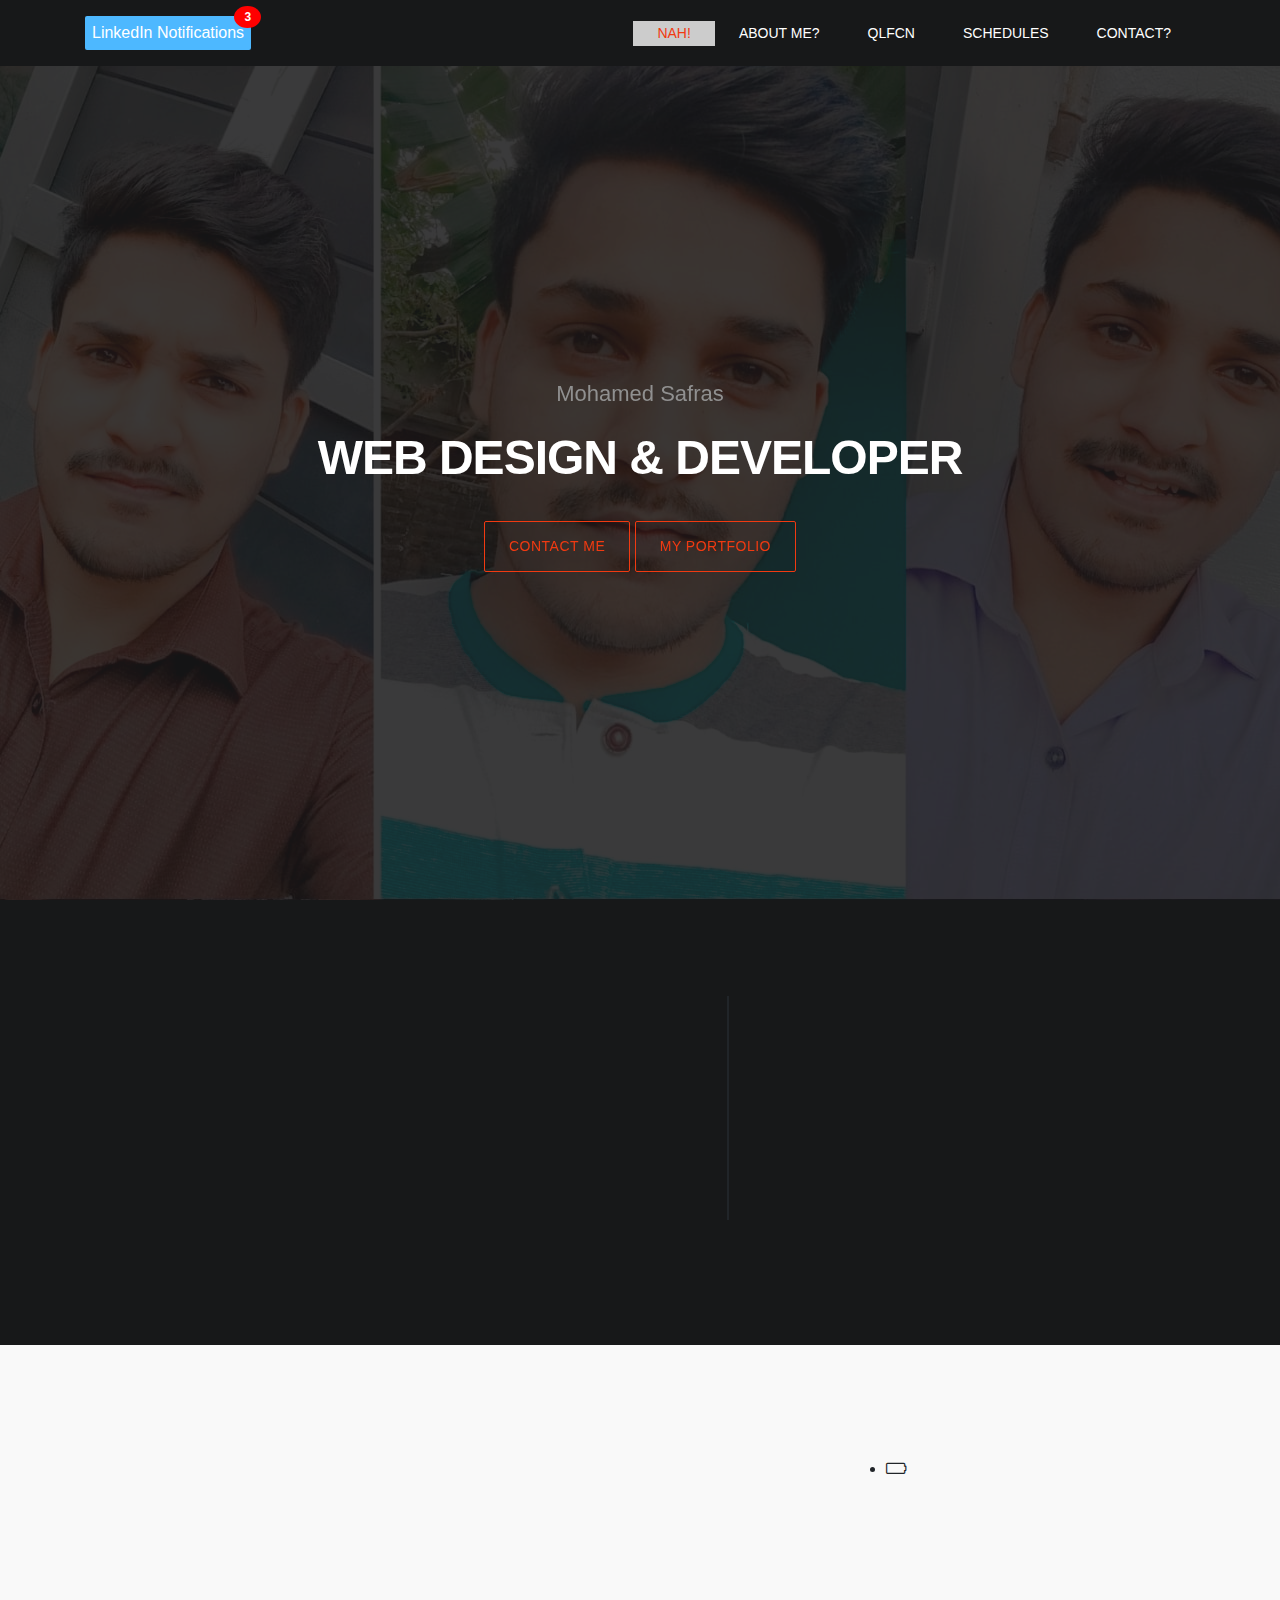
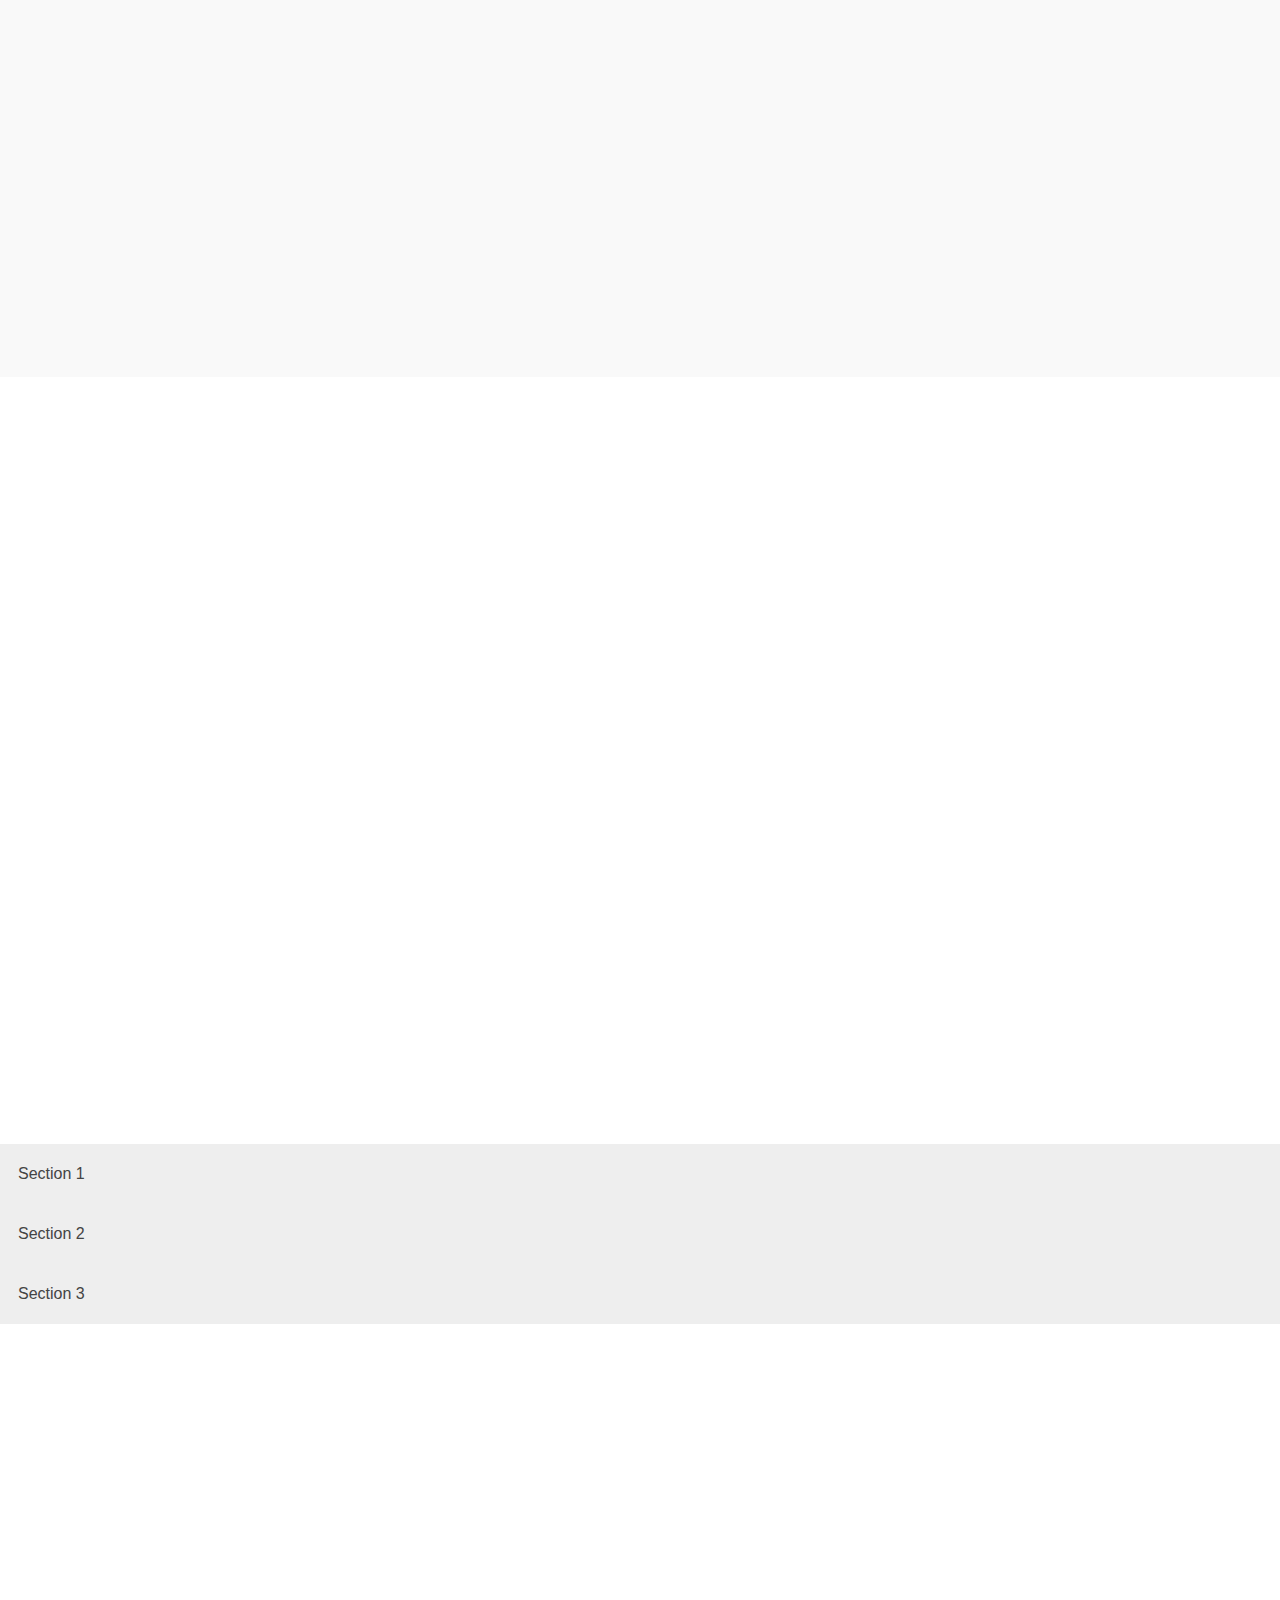
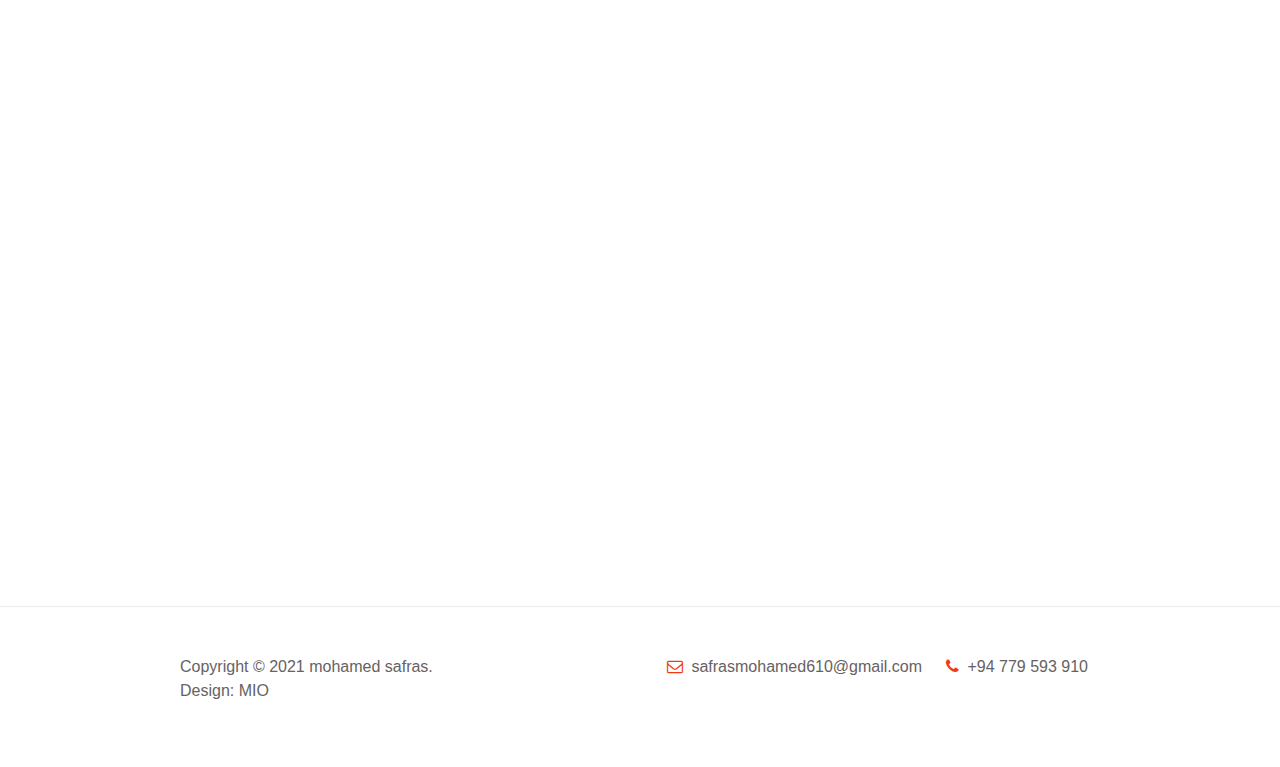
==== index.html @ a339144c "Update index.html" ====
<!DOCTYPE html>
<html lang="en">
<head>

     <title>Mohamed Safras </title>
	

     <meta charset="UTF-8">
     <meta http-equiv="X-UA-Compatible" content="IE=Edge">
     <meta name="description" content="">
     <meta name="keywords" content="">
     <meta name="author" content="">
     <meta name="viewport" content="width=device-width, initial-scale=1, maximum-scale=1">

     <link rel="stylesheet" href="bootstrap.min.css">
     <link rel="stylesheet" href="font-awesome.min.css">
     <link rel="stylesheet" href="aos.css">
    <link rel="stylesheet" href="https://cdnjs.cloudflare.com/ajax/libs/font-awesome/4.7.0/css/font-awesome.min.css">

     <!-- MAIN CSS -->
     <link rel="stylesheet" href="tooplate-gymso-style.css">
	
</head>
<body data-spy="scroll" data-target="#navbarNav" data-offset="50">

    <!-- MENU BAR -->
    <nav class="navbar navbar-expand-lg fixed-top">
        <div class="container">

            <a href="https://www.linkedin.com/in/mohamed-safras-0880b6188/" class="notification"> <span> LinkedIn Notifications </span> <span class="badge">3</span> </a>
	    

            <button class="navbar-toggler" type="button" data-toggle="collapse" data-target="#navbarNav" aria-controls="navbarNav" aria-expanded="false"
                aria-label="Toggle navigation">
                <span class="navbar-toggler-icon"></span>
		    <!-- <ul>
		    <a href="https://www.facebook.com/safras.reigns" class="notification"> <span>FaceBook</span> <span class="badge">3</span> </a>
                   <li><a href="https://www.facebook.com/safras.reigns" class="fa fa-facebook"></a></li>
                    <li><a href="https://www.linkedin.com/in/mohamed-safras-0880b6188/" class="fa fa-LinkedIn"></a></li>
                    <li><a href="https://www.instagram.com/safras_remo/" class="fa fa-instagram"></a></li
                </ul>>-->
            </button>

            <div class="collapse navbar-collapse" id="navbarNav">
                <ul class="navbar-nav ml-lg-auto">
                    <li class="nav-item">
                        <a href="#home" class="nav-link smoothScroll">Nah!</a>
                    </li>

                    <li class="nav-item">
                        <a href="#about" class="nav-link smoothScroll">About me?</a>
                    </li>

                    <li class="nav-item">
                        <a href="#class" class="nav-link smoothScroll">QLFCN</a>
                    </li>

                    <li class="nav-item">
                        <a href="#schedule" class="nav-link smoothScroll">Schedules</a>
                    </li>

                    <li class="nav-item">
                        <a href="#contact" class="nav-link smoothScroll">Contact?</a>
                    </li>
                </ul>
            </div>

        </div>
    </nav>


     <!-- HERO -->
     <section class="hero d-flex flex-column justify-content-center align-items-center" id="home">

            <div class="bg-overlay"></div>

               <div class="container">
                    <div class="row">

                         <div class="col-lg-8 col-md-10 mx-auto col-12">
                              <div class="hero-text mt-5 text-center">

                                    <h6 data-aos="fade-up" data-aos-delay="300">Mohamed Safras</h6>

                                    <h1 class="text-white" data-aos="fade-up" data-aos-delay="500">Web Design & Developer</h1>

                                    <a href="mailto: safrasmohamed610@gmail.com" class="btn custom-btn bordered mt-3" data-aos="fade-up" data-aos-delay="700">Contact Me</a>

                                    <a href="#ahttps://safras12.github.io/portfolio/" class="btn custom-btn bordered mt-3" data-aos="fade-up" data-aos-delay="700">my Portfolio</a>
                                   
                              </div>
                         </div>

                    </div>
               </div>
     </section>


     <section class="feature" id="feature">
        <div class="container">
            <div class="row">

                <div class="d-flex flex-column justify-content-center ml-lg-auto mr-lg-5 col-lg-5 col-md-6 col-12">
                    <h2 class="mb-3 text-white" data-aos="fade-up">welcome to the tech era</h2>

                    <h6 class="mb-4 text-white" data-aos="fade-up">I am a software engineering student | Front-end Developer </h6>
			

                    <p data-aos="fade-up" data-aos-delay="200">this website is created by myself in github. <a rel="nofollow" href="https://github.com/safras12" target="_parent"> my GitHub page</a> feel ree to take chat with me </p>

                    <a href="#" class="btn custom-btn bg-color mt-3" data-aos="fade-up" data-aos-delay="300" data-toggle="modal" data-target="#membershipForm">apply for a chat </a>
                </div>

                <div class="mr-lg-auto mt-3 col-lg-4 col-md-6 col-12">
                     <div class="about-working-hours">
                          <div>

                                <h2 class="mb-4 text-white" data-aos="fade-up" data-aos-delay="500">Working hours</h2>

                               <strong class="d-block" data-aos="fade-up" data-aos-delay="600">Sunday : not sure </strong>

                               <strong class="mt-3 d-block" data-aos="fade-up" data-aos-delay="700">Monday - Friday</strong>

                                <p data-aos="fade-up" data-aos-delay="800">7:00 AM - 10:00 PM</p>

                                <strong class="mt-3 d-block" data-aos="fade-up" data-aos-delay="700">Saturday</strong>

                                <p data-aos="fade-up" data-aos-delay="800">6:00 AM - 4:00 PM</p>
                               </div>
                          </div>
                     </div>
                </div>

            </div>
        </div>
    </section>


     <!-- ABOUT -->
     <section class="about section" id="about">
               <div class="container">
                    <div class="row">

                            <div class="mt-lg-5 mb-lg-0 mb-4 col-lg-5 col-md-10 mx-auto col-12">
                                <h2 class="mb-4" data-aos="fade-up" data-aos-delay="300">want to know about me?</h2>

                                <p data-aos="fade-up" data-aos-delay="400">here is my CV and Portfolio for your reference </p>

                                <p data-aos="fade-up" data-aos-delay="500">If you have any question regarding <a rel="nofollow" href="#" target="_parent">my CV and Portfolio </a>, you can <a rel="nofollow" href="mailto :safrasmohamed610@gmail.com" target="_parent">contact me</a> immediately. Thank you.</p>

                            </div>

                            <div class="ml-lg-auto col-lg-3 col-md-6 col-12" data-aos="fade-up" data-aos-delay="700">
                                <div class="team-thumb">
                                    <img src="team-image.jpg" class="img-fluid" alt="Trainer">

                                    <div class="team-info d-flex flex-column">

                                        <h3> Curriculum Vitae </h3>
                                        <span> <a style="text-decoration:none" class="glow" href="https://drive.google.com/file/d/1QDXCk3XI5Pm0iHKBUP5RpM1ga3j4X_F1/view"> View </a> </span>

                                        
                                            
                                        </ul>
                                    </div>
                                </div>
                            </div>
		     				    <div id="div1" class="fa"> </div>
                                       		     <li> <div id="charging" class="fa" > </div></li>

                            <div class="mr-lg-auto mt-5 mt-lg-0 mt-md-0 col-lg-3 col-md-6 col-12" data-aos="fade-up" data-aos-delay="800">
                                <div class="team-thumb">
                                    <img src="team-image01.jpg" class="img-fluid" alt="Trainer">

                                    <div class="team-info d-flex flex-column">

                                        <h3>Portfolio</h3>
                                        <span><span> <a style="text-decoration:none" class="glow" href="https://drive.google.com/file/d/1LAwlcbQ_HHBWexQm5wQTK-hUhnDTVsRX/view"> View </a> </span>

                                        
                                            
                                        </ul>
                                    </div>
                                </div>
                            </div>

                    </div>
               </div>
	<div id="div1" class="fa"> </div>
                                            <li> <div id="charging" class="fa"> </div> </a></li>
     </section>


     <!-- CLASS -->
     <section class="class section" id="class">
               <div class="container">
                    <div class="row">

                            <div class="col-lg-12 col-12 text-center mb-5">
                                <h6 data-aos="fade-up">Get A Perfect Body</h6>

                                <h2 data-aos="fade-up" data-aos-delay="200">Our Training Classes</h2>
                             </div>

                            <div class="col-lg-4 col-md-6 col-12" data-aos="fade-up" data-aos-delay="400">
                                <div class="class-thumb">
                                    <img src="yoga-class.jpg" class="img-fluid" alt="Class">

                                    <div class="class-info">
                                        <h3 class="mb-1">Yoga</h3>

                                        <span><strong>Trained by</strong> - Bella</span>

                                        <span class="class-price">$50</span>

                                        <p class="mt-3">Lorem ipsum dolor sit amet, consectetur adipiscing</p>
                                    </div>
                                </div>
                            </div>

                            <div class="mt-5 mt-lg-0 mt-md-0 col-lg-4 col-md-6 col-12" data-aos="fade-up" data-aos-delay="500">
                                <div class="class-thumb">
                                    <img src="crossfit-class.jpg" class="img-fluid" alt="Class">

                                    <div class="class-info">
                                        <h3 class="mb-1">Areobic</h3>

                                        <span><strong>Trained by</strong> - Mary</span>

                                        <span class="class-price">$66</span>

                                        <p class="mt-3">Lorem ipsum dolor sit amet, consectetur adipiscing</p>
                                    </div>
                                </div>
                            </div>

                            <div class="mt-5 mt-lg-0 col-lg-4 col-md-6 col-12" data-aos="fade-up" data-aos-delay="600">
                                <div class="class-thumb">
                                    <img src="cardio-class.jpg" class="img-fluid" alt="Class">

                                    <div class="class-info">
                                        <h3 class="mb-1">Cardio</h3>

                                        <span><strong>Trained by</strong> - Cathe</span>

                                        <span class="class-price">$75</span>

                                        <p class="mt-3">Lorem ipsum dolor sit amet, consectetur adipiscing</p>
                                    </div>
                                </div>
                            </div>

                    </div>
               </div>
     </section>


    					 <!--details -->
			     <button class="accordion">Section 1</button>
			<div class="panel">
			  <li>more detais will be here</li>
			</div>

			<button class="accordion">Section 2</button>
			<div class="panel">
			  <li>more detais will be here</li>
			</div>

			<button class="accordion">Section 3</button>
			<div class="panel">
			  <li>more detais will be here</li>
			</div>

     <!-- CONTACT -->
     <section class="contact section" id="contact">
          <div class="container">
               <div class="row">

                    <div class="ml-auto col-lg-5 col-md-6 col-12">
                        <h2 class="mb-4 pb-2" data-aos="fade-up" data-aos-delay="200">Feel free to ask anything</h2>

                        <form action="#" method="post" class="contact-form webform" data-aos="fade-up" data-aos-delay="400" role="form">
                            <input type="text" class="form-control" name="cf-name" placeholder="Name">

                            <input type="email" class="form-control" name="cf-email" placeholder="Email">

                            <textarea class="form-control" rows="5" name="cf-message" placeholder="Message"></textarea>

                            <button type="submit" class="form-control" id="submit-button" name="submit">Send Message</button>
                        </form>
                    </div>

                    <div class="mx-auto mt-4 mt-lg-0 mt-md-0 col-lg-5 col-md-6 col-12">
                        <h2 class="mb-4" data-aos="fade-up" data-aos-delay="600">Where you can <span>find us</span></h2>

                        <p data-aos="fade-up" data-aos-delay="800"><i class="fa fa-map-marker mr-1"></i> 120-240 Rio de Janeiro - State of Rio de Janeiro, Brazil</p>
<!-- How to change your own map point
	1. Go to Google Maps
	2. Click on your location point
	3. Click "Share" and choose "Embed map" tab
	4. Copy only URL and paste it within the src="" field below
-->
                        <div class="google-map" data-aos="fade-up" data-aos-delay="900">
                           <iframe src="https://www.google.com/maps/embed?pb=!1m18!1m12!1m3!1d743.1183087222847!2d81.81042722913325!3d7.417698829547314!2m3!1f0!2f0!3f0!3m2!1i1024!2i768!4f13.1!3m3!1m2!1s0x3ae53f0ce1fe8f67%3A0x40eb23caa18b1910!2sMake%20It%20Online!5e1!3m2!1sen!2slk!4v1637562409390!5m2!1sen!2slk" width="600" height="450" style="border:0;" allowfullscreen="" loading="lazy"></iframe>
                        </div>
                    </div>
                    
               </div>
          </div>
     </section>


     <!-- FOOTER -->
     <footer class="site-footer">
          <div class="container">
               <div class="row">

                    <div class="ml-auto col-lg-4 col-md-5">
                        <p class="copyright-text">Copyright &copy; 2021 mohamed safras.
                        
                        <br>Design: <a href="https://www.facebook.com/webdeveoper247/">MIO</a></p>
                    </div>

                    <div class="d-flex justify-content-center mx-auto col-lg-5 col-md-7 col-12">
                        <p class="mr-4">
                            <i class="fa fa-envelope-o mr-1"></i>
                            <a href="mailto: safrasmohamed610@gmail.com">safrasmohamed610@gmail.com</a>
                        </p>

                        <p><i class="fa fa-phone mr-1"></i> +94 779 593 910</p>
                    </div>
                    
               </div>
          </div>
     </footer>

    <!-- Modal -->
    <div class="modal fade" id="membershipForm" tabindex="-1" role="dialog" aria-labelledby="membershipFormLabel" aria-hidden="true">
      <div class="modal-dialog" role="document">

        <div class="modal-content">
          <div class="modal-header">

            <h2 class="modal-title" id="membershipFormLabel">Membership Form</h2>

            <button type="button" class="close" data-dismiss="modal" aria-label="Close">
              <span aria-hidden="true">&times;</span>
            </button>
          </div>

          <div class="modal-body">
            <form class="membership-form webform" role="form">
                <input type="text" class="form-control" name="cf-name" placeholder="John Doe">

                <input type="email" class="form-control" name="cf-email" placeholder="Johndoe@gmail.com">

                <input type="tel" class="form-control" name="cf-phone" placeholder="123-456-7890" pattern="[0-9]{3}-[0-9]{3}-[0-9]{4}" required>

                <textarea class="form-control" rows="3" name="cf-message" placeholder="Additional Message"></textarea>

                <button type="submit" class="form-control" id="submit-button" name="submit">Submit Button</button>

                <div class="custom-control custom-checkbox">
                    <input type="checkbox" class="custom-control-input" id="signup-agree">
                    <label class="custom-control-label text-small text-muted" for="signup-agree">I agree to the <a href="#">Terms &amp;Conditions</a>
                    </label>
                </div>
            </form>
          </div>

          <div class="modal-footer"></div>

        </div>
      </div>
    </div>

     <!-- SCRIPTS -->
     <script src="jquery.min.js"></script>
     <script src="bootstrap.min.js"></script>
     <script src="aos.js"></script>
     <script src="smoothscroll.js"></script>
     <script src="custom.js"></script>
     <script src="myjs.js"></script>

</body>
</html>
---- tooplate-gymso-style.css ----
/*
Tooplate 2119 Gymso Fitness
https://www.tooplate.com/view/2119-gymso-fitness
*/
.glow {
  font-size: 20px;
  color: blue;
  text-align: center;
  animation: glow 1s ease-in-out infinite alternate;
}

@-webkit-keyframes glow {
  from {
    text-shadow: 0 0 10px #fff, 0 0 20px #fff, 0 0 30px #e60073, 0 0 40px #e60073, 0 0 50px #e60073, 0 0 60px #e60073, 0 0 70px #e60073;
  }
  
  to {
    text-shadow: 0 0 20px #fff, 0 0 30px #ff4da6, 0 0 40px #ff4da6, 0 0 50px #ff4da6, 0 0 60px #ff4da6, 0 0 70px #ff4da6, 0 0 80px #ff4da6;
  }
}
.accordion {
  background-color: #eee;
  color: #444;
  cursor: pointer;
  padding: 18px;
  width: 100%;
  text-align: left;
  border: none;
  outline: none;
  transition: 0.4s;
}

/* Add a background color to the button if it is clicked on (add the .active class with JS), and when you move the mouse over it (hover) */
.active, .accordion:hover {
  background-color: #ccc;
}

/* Style the accordion panel. Note: hidden by default */
.panel {
  padding: 0 18px;
  background-color: white;
  display: none;
  overflow: hidden;
}

.notification {
  background-color: #4db8ff;
  color: white;
  text-decoration: none;
  padding: 5px 7px;
  position: relative;
  display: inline-block;
  border-radius: 2px;
}

.notification:hover {
  background:  #4dd2ff;
}

.notification .badge {
  position: absolute;
  top: -10px;
  right: -10px;
  padding: 5px 10px;
  border-radius: 50%;
  background-color: red;
  color: white;
}
  @font-face {
      font-family: 'Plain';
      src: url('../fonts/Plain-Regular.woff2') format('woff2'),
          url('../fonts/Plain-Regular.woff') format('woff');
      font-weight: normal;
      font-style: normal;
  }

  @font-face {
      font-family: 'Plain';
      src: url('../fonts/Plain-Light.woff2') format('woff2'),
          url('../fonts/Plain-Light.woff') format('woff');
      font-weight: 300;
      font-style: normal;
  }

  @font-face {
      font-family: 'Plain';
      src: url('../fonts/Plain-Bold.woff2') format('woff2'),
          url('../fonts/Plain-Bold.woff') format('woff');
      font-weight: bold;
      font-style: normal;
  }

  :root {
    --primary-color:        #f13a11;
    --white-color:          #ffffff;
    --dark-color:           #171819;
    --about-bg-color:       #f9f9f9;

    --gray-color:           #909090;
    --link-color:           #404040;
    --p-color:              #666262;

    --base-font-family:     'Plain', sans-serif;
    --font-weight-bold:     bold;
    --font-weight-normal:   normal;
    --font-weight-light:    300;
    --font-weight-thin:     100;

    --h1-font-size:         48px;
    --h2-font-size:         36px;
    --h3-font-size:         28px;
    --h4-font-size:         24px;
    --h5-font-size:         22px;
    --h6-font-size:         22px;
    --p-font-size:          18px;
    --base-font-size:       16px;
    --menu-font-size:       14px;

    --border-radius-large:  100%;
    --border-radius-small:  2px;
  }


  body {
    background: var(--white-color);
    font-family: var(--base-font-family);
  }


  /*---------------------------------------
     TYPOGRAPHY              
  -----------------------------------------*/

  h1,h2,h3,h4,h5,h6 {
    font-weight: var(--font-weight-thin);
    line-height: normal;
  }

  h1 {
    font-size: var(--h1-font-size);
    font-weight: var(--font-weight-bold);
    letter-spacing: -1px;
    text-transform: uppercase;
    margin: 20px 0;
  }

  h2 {
    font-size: var(--h2-font-size);
    font-weight: var(--font-weight-bold);
    letter-spacing: -2px;
  }

  h3 {
    font-size: var(--h3-font-size);
    font-weight: var(--font-weight-bold);
    letter-spacing: -1px;
    margin: 0;
  }

  h4 {
    font-size: var(--h4-font-size);
  }

  h5 {
    font-size: var(--h5-font-size);
  }

  h6 {
    color: var(--gray-color);
    font-size: var(--h6-font-size);
    line-height: inherit;
    margin: 0;
  }

  p {
    color: var(--p-color);
    font-size: var(--p-font-size);
    font-weight: var(--font-weight-light);
    line-height: 1.5em;
  }

  b, 
  strong {
    font-weight: var(--font-weight-bold);
    letter-spacing: 0;
  }

  .section {
    padding: 7rem 0;
  }


  /* BUTTON */

  .custom-btn {
    background: transparent;
    border-radius: var(--border-radius-small);
    padding: 14px 24px;
    color: var(--white-color);
    font-size: var(--menu-font-size);
    font-weight: var(--font-weight-normal);
    text-transform: uppercase;
    letter-spacing: 0.5px;
    white-space: nowrap;
    transition: all 0.3s ease;
  }

  .custom-btn:hover {
    color: var(--primary-color);
  }

  .custom-btn:focus {
    box-shadow: none;
  }

  .custom-btn.bordered:hover,
  .custom-btn.bordered:focus,

  .custom-btn.bg-color:hover,
  .custom-btn.bg-color:focus {
    background: var(--white-color);
    border-color: transparent;
    color: var(--primary-color);
  }

  .bordered {
    border: 1px solid var(--primary-color);
    color: var(--primary-color);
  }

  .bg-color {
    background: var(--primary-color);
    color: var(--white-color);
  }



  /*---------------------------------------
     GENERAL               
  -----------------------------------------*/

  * {
    -webkit-box-sizing: border-box;
    -moz-box-sizing: border-box;
    box-sizing: border-box;
  }

  *::before,
  *::after {
    -webkit-box-sizing: border-box;
    -moz-box-sizing: border-box;
    box-sizing: border-box;
  }

  a {
    color: var(--link-color);
    font-weight: normal;
    text-decoration: none;
    transition: all 0.3s ease;
  }

  a:hover, 
  a:active, 
  a:focus {
    color: var(--primary-color);
    outline: none;
    text-decoration: none;
  }


  /* BG OVERLAY */

  .bg-overlay {
    background: var(--dark-color);
    position: absolute;
    top: 0;
    right: 0;
    bottom: 0;
    left: 0;
    width: 100%;
    height: 100%;
    opacity: 0.85;
  }


  /*---------------------------------------
     MODAL              
  -----------------------------------------*/

  .modal-content {
    padding: 2rem 3rem;
  }

  .modal-header,
  .modal-body,
  .modal-footer {
    border: 0;
    padding: 0;
  }

  .membership-form a {
    color: var(--primary-color);
  }


  /*---------------------------------------
    FEATURE          
  -----------------------------------------*/

  .feature {
    background: var(--dark-color);
    padding: 5rem 0;
  }


  /*---------------------------------------
     MENU             
  -----------------------------------------*/

  .navbar {
    background: var(--dark-color);
    padding: 1rem;
  }

  .navbar-expand-lg .navbar-nav .nav-link {
    padding-right: 1.5rem;
    padding-left: 1.5rem;
  }

  .navbar-brand {
    color: var(--white-color);
    font-size: var(--h3-font-size);
    font-weight: var(--font-weight-bold);
    line-height: normal;
    padding-top: 0;
  }

  .nav-item .nav-link {
    display: block;
    color: var(--white-color);
    font-size: var(--menu-font-size);
    font-weight: var(--font-weight-normal);
    text-transform: uppercase;
    padding: 2px 6px;
  }

  .nav-item .nav-link.active,
  .nav-item .nav-link:hover {
    color: var(--primary-color);
  }

  .navbar .social-icon li a {
    color: var(--white-color);
  }

  .navbar-toggler {
    border: 0;
    padding: 0;
    cursor: pointer;
    margin: 0 10px 0 0;
    width: 30px;
    height: 35px;
    outline: none;
  }

  .navbar-toggler:focus {
    outline: none;
  }

  .navbar-toggler[aria-expanded="true"] .navbar-toggler-icon {
    background: transparent;
  }

  .navbar-toggler[aria-expanded="true"] .navbar-toggler-icon::before,
  .navbar-toggler[aria-expanded="true"] .navbar-toggler-icon::after {
    transition: top 300ms 50ms ease, -webkit-transform 300ms 350ms ease;
    transition: top 300ms 50ms ease, transform 300ms 350ms ease;
    transition: top 300ms 50ms ease, transform 300ms 350ms ease, -webkit-transform 300ms 350ms ease;
    top: 0;
  }

  .navbar-toggler[aria-expanded="true"] .navbar-toggler-icon::before {
    transform: rotate(45deg);
  }

  .navbar-toggler[aria-expanded="true"] .navbar-toggler-icon::after {
    transform: rotate(-45deg);
  }

  .navbar-toggler .navbar-toggler-icon {
    background: var(--primary-color);
    transition: background 10ms 300ms ease;
    display: block;
    width: 30px;
    height: 2px;
    position: relative;
  }

  .navbar-toggler .navbar-toggler-icon::before,
  .navbar-toggler .navbar-toggler-icon::after {
    transition: top 300ms 350ms ease, -webkit-transform 300ms 50ms ease;
    transition: top 300ms 350ms ease, transform 300ms 50ms ease;
    transition: top 300ms 350ms ease, transform 300ms 50ms ease, -webkit-transform 300ms 50ms ease;
    position: absolute;
    right: 0;
    left: 0;
    background: var(--primary-color);
    width: 30px;
    height: 2px;
    content: '';
  }

  .navbar-toggler .navbar-toggler-icon::before {
    top: -8px;
  }

  .navbar-toggler .navbar-toggler-icon::after {
    top: 8px;
  }

  /*---------------------------------------
     HERO              
  -----------------------------------------*/

  .hero {
    background-image: url('hero-bg.jpg');
    background-size: cover;
    background-position: top;
    background-repeat: no-repeat;
    vertical-align: middle;
    min-height: 100vh;
    position: relative;
  }


  /*---------------------------------------
     CLASS               
  -----------------------------------------*/

  .class-info {
   /* background: var(--white-color);*/
    border-radius: 0 0 2px 2px;
    padding: 1rem 2rem;
    position: relative;
  }

  .class-info img {
    border-radius: 2px 2px 0 0;
  }

  .class-info strong {
    /*color: var(--gray-color);*/
  }

  .class-price {
    background: var(--primary-color);
    border-radius: var(--border-radius-large);
    color: var(--white-color);
    font-weight: var(--font-weight-bold);
    display: block;
    position: absolute;
    top: 2rem;
    right: 2rem;
    width: 3.5rem;
    height: 3.5rem;
    line-height: 3.5rem;
    text-align: center;
  }


  /*---------------------------------------
     SCHEDULE             
  -----------------------------------------*/

  .schedule {
    background: var(--dark-color);
  }

  .schedule-table {
    display: table;
    border: 0;
    text-align: center;
  }

  .schedule-table strong,
  .schedule-table span {
    display: block;
    text-align: center;
  }

  .schedule-table strong {
    color: var(--white-color);
  }

  .schedule-table span {
    color: var(--gray-color);
  }

  .schedule-table span,
  .schedule-table small {
    font-size: var(--menu-font-size);
    text-transform: uppercase;
  }

  .schedule-table small {
    position: relative;
    top: 10px;
  }

  .table .thead-light th,
  .schedule-table tr td:first-child {
    background: var(--primary-color);
    border: 1px solid #212122;
    color: var(--white-color);
  }

  .schedule-table .thead-light th {
    border-bottom: 0;
    text-transform: uppercase;
  }

  .table-bordered td, 
  .table-bordered th {
    border: 1px solid #212122;
  }

  .table-bordered td {
    padding-bottom: 22px;
  }

  .table td, .table th {
    padding: 1rem;
  }


  /*---------------------------------------
      ABOUT & TEAM            
  -----------------------------------------*/

  .about {
    background: var(--about-bg-color);
  }

  .about-working-hours {
    border-left: 2px solid;
    padding-left: 3.5rem;
  }

  .about-working-hours strong {
    color: var(--white-color);
    opacity: 0.85;
  }

  .team-thumb {
    position: relative;
  }

  .team-info {
    background: var(--white-color);
    border-radius: 0 0 2px 2px;
    box-shadow: 6px 0 38px rgba(20,20,20,0.10);
    padding: 20px;
    position: relative;
  }

  .team-info span {
    font-weight: var(--font-weight-light);
    opacity: 0.85;
  }

  .team-info .social-icon {
    position: absolute;
    top: 10px;
    right: 20px;
  }

  .team-info .social-icon li {
    display: block;
  }


  /*---------------------------------------
     CONTACT              
  -----------------------------------------*/

  .webform input,
  button#submit-button {
    height: calc(2.25rem + 20px);
  }

  .form-control {
    border-radius: var(--border-radius-small);
    margin: 1.3rem 0;
  }

  .form-control:focus {
    box-shadow: none;
    border-color: var(--dark-color);
  }

  button#submit-button {
    background: var(--dark-color);
    border-color: transparent;
    color: var(--white-color);
    cursor: pointer;
    transition: all 0.3s ease;
  }

  button#submit-button:hover {
    background: var(--primary-color);
  }

  .contact h2 + p {
    max-width: 90%;
  }

  .google-map {
    border-top: 1px solid #efebeb;
    margin-top: 2.5rem;
    padding-top: 2.5rem;
  }

  .google-map iframe {
    width: 100%;
  }


  /*---------------------------------------
     FOOTER              
  -----------------------------------------*/

  .site-footer {
    border-top: 1px solid #efebeb;
    padding: 3rem 0;
  }

  .site-footer a {
    color: var(--p-color);
    font-weight: var(--font-weight-light);
  }

  .site-footer p {
    font-size: var(--base-font-size);
  }

  .contact .fa,
  .site-footer .fa {
    color: var(--primary-color);
  }


  /*---------------------------------------
     SOCIAL ICON              
  -----------------------------------------*/

  .social-icon {
    position: relative;
    padding: 0;
    margin: 5px 0 0 0;
  }

  .social-icon li {
    display: inline-block;
    list-style: none;
  }

  .social-icon li a {
    text-decoration: none;
    display: inline-block;
    color: var(--p-color);
    font-size: var(--p-font-size);
    font-weight: var(--font-weight-bold);
    margin: 5px 10px;
    text-align: center;
  }

  .social-icon li a:hover {
    color: var(--primary-color);
  }


  /*---------------------------------------
     RESPONSIVE STYLES              
  -----------------------------------------*/

  @media screen and (max-width: 992px) {

    .section {
      padding: 5rem 0;
    }

    .nav-item .nav-link {
      padding: 6px;
    }

    .navbar .social-icon {
      margin-top: 22px;
    }

    .navbar-collapse,
    .site-footer {
      text-align: center;
    }

    .schedule-table {
      display: block;
    }

    .modal-content {
      padding: 2rem;
    }
  }

  @media screen and (max-width: 767px) {

    h1 {
      font-size: 38px;
    }

    .about-working-hours {
      border-left: 0;
      padding: 22px 0 0 0;
    }

    .contact h2 span {
      display: block;
    }
  }
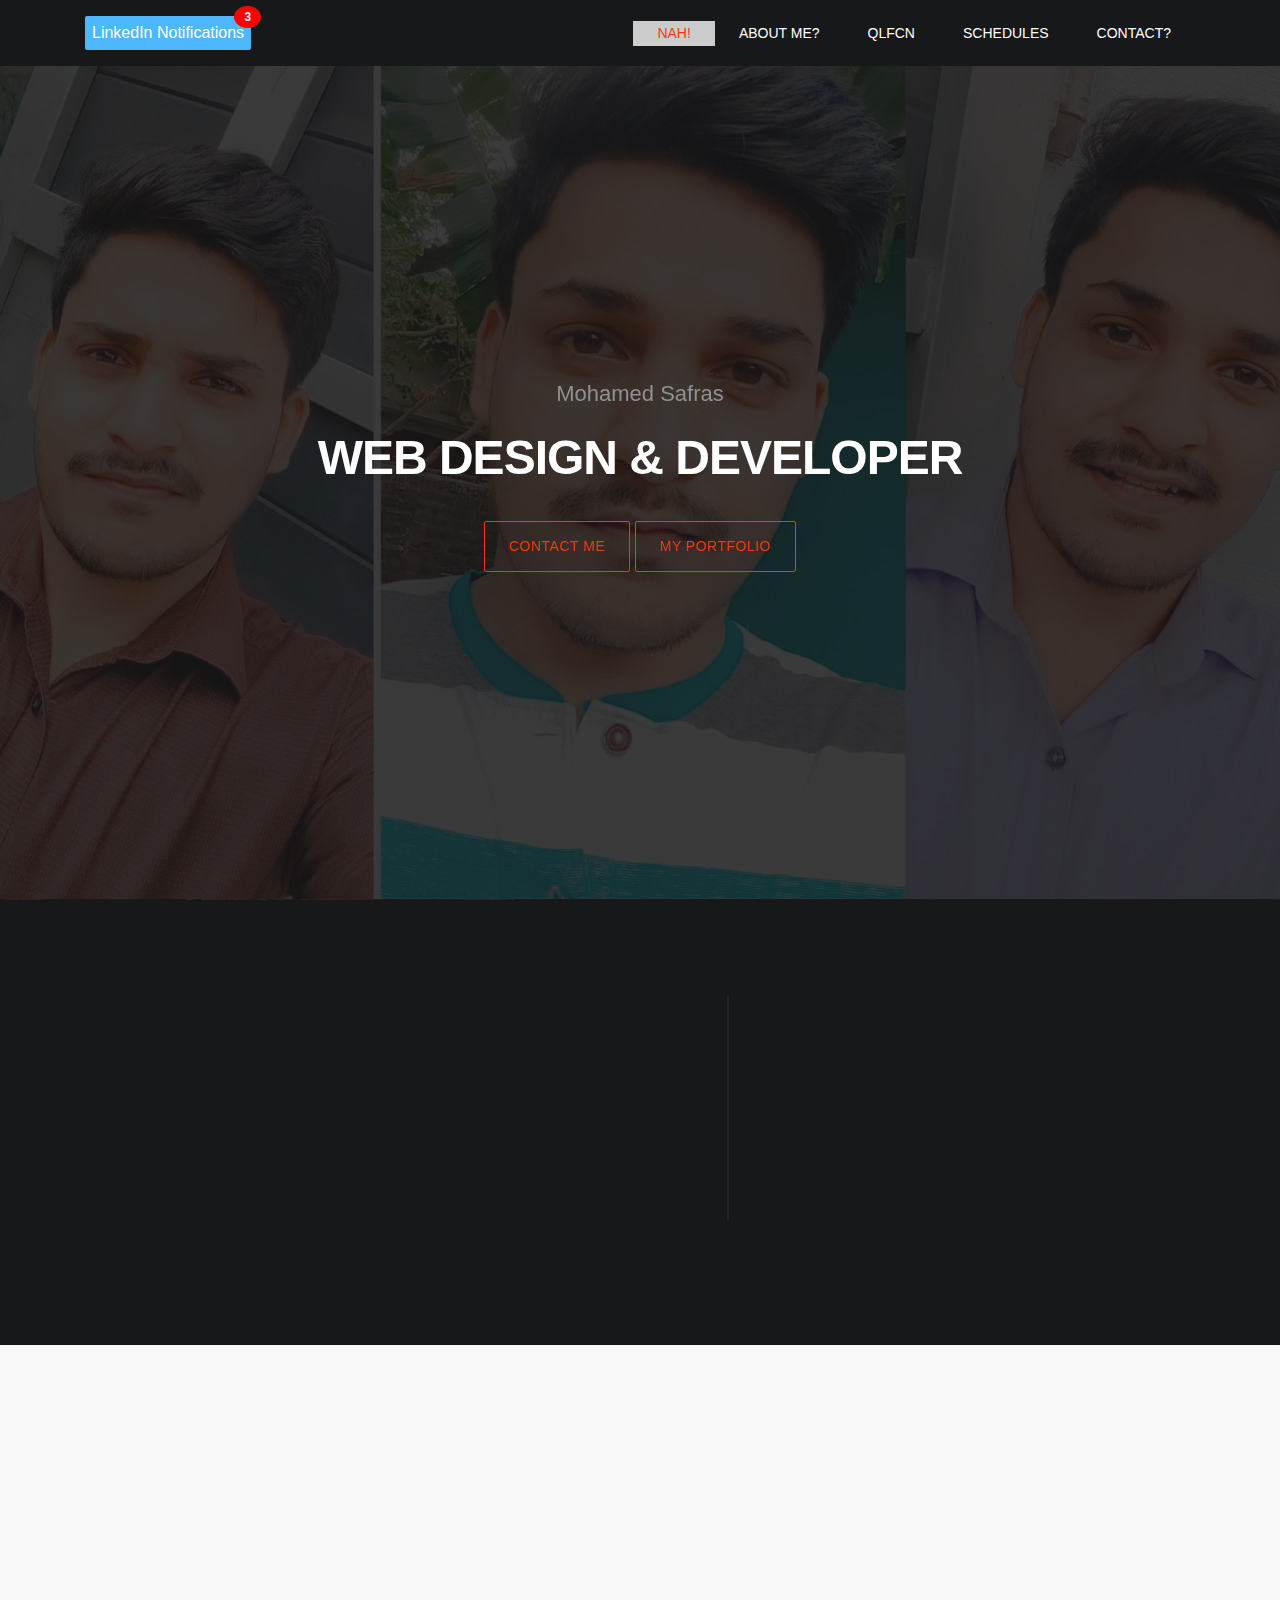
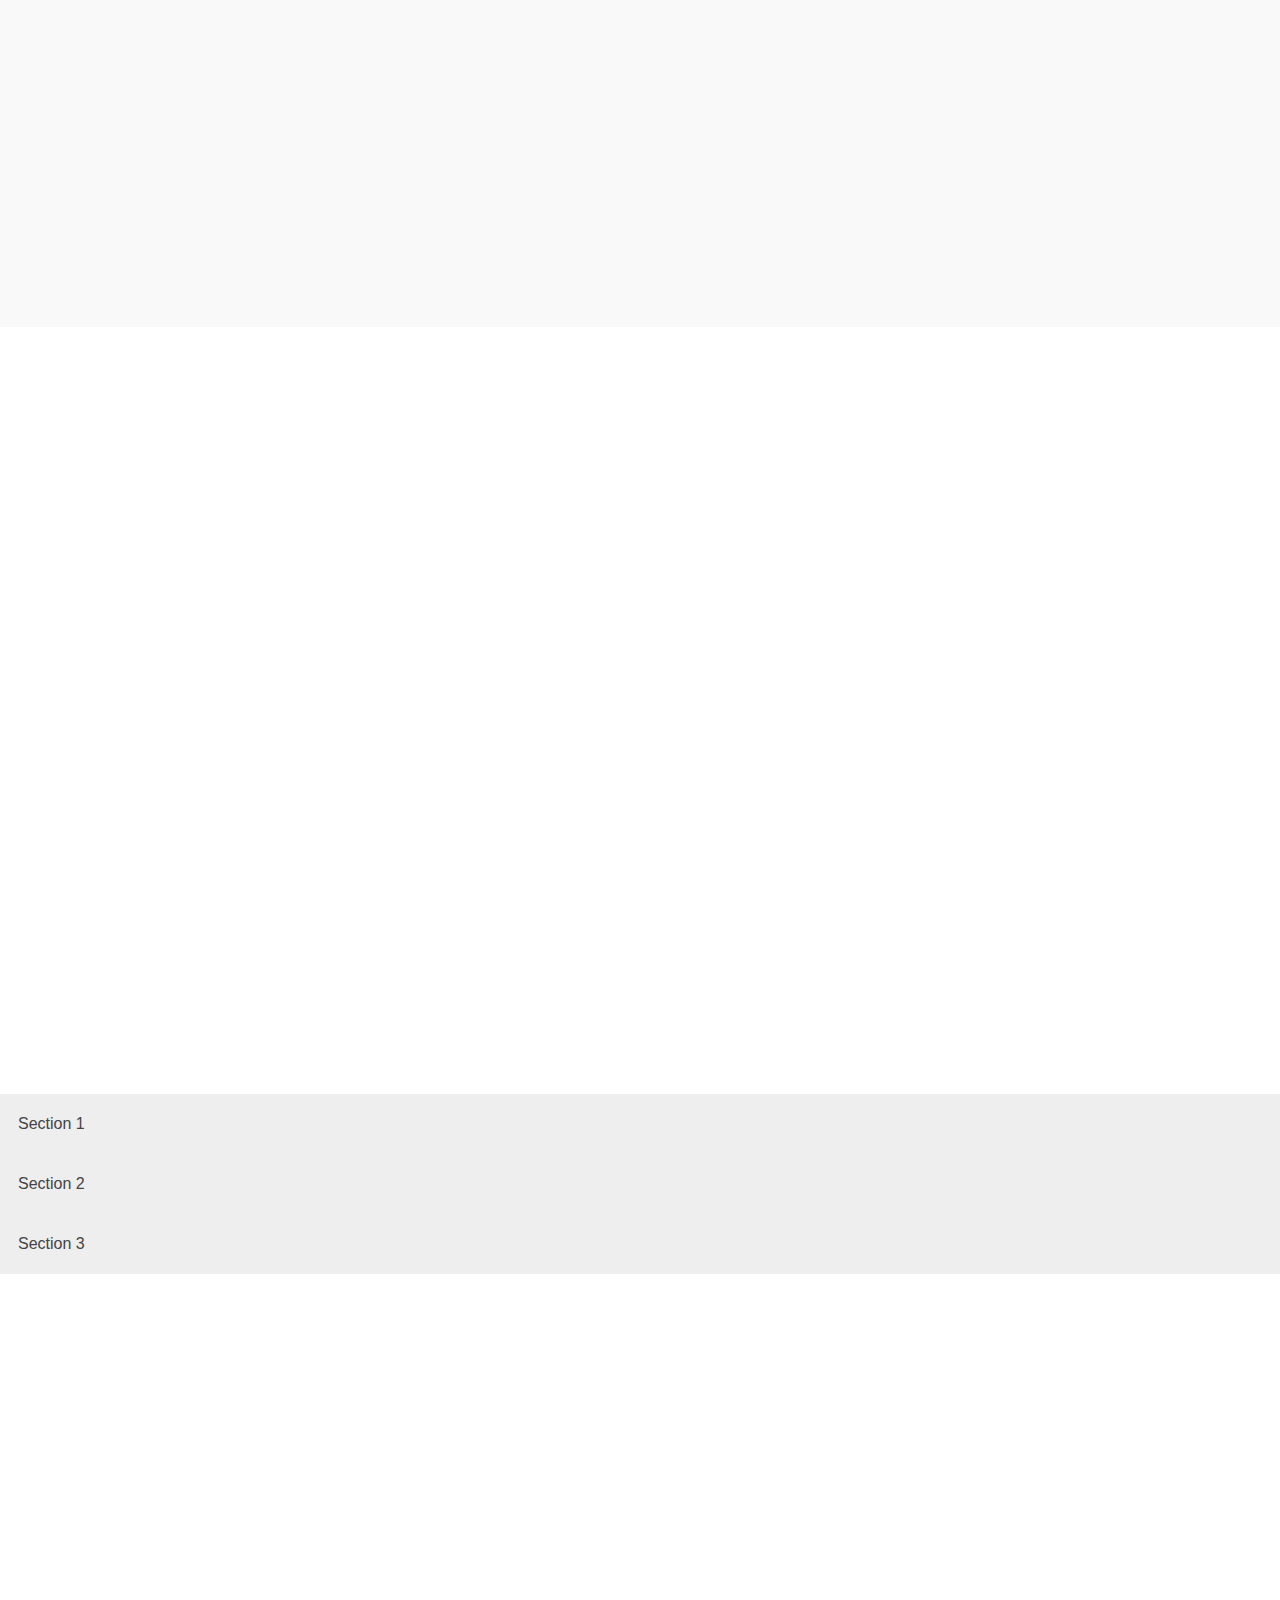
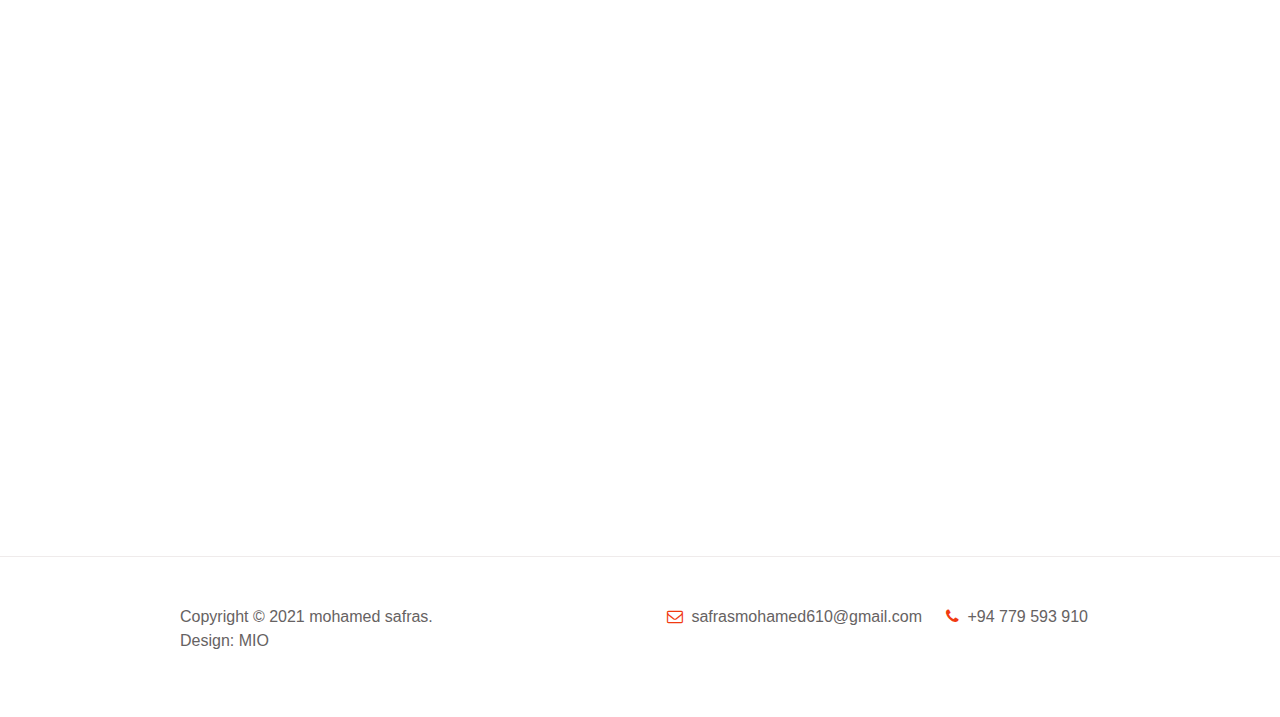
==== commit 6aa906f9: "Update index.html" ====
--- a/index.html
+++ b/index.html
@@ -139,6 +139,7 @@
      <!-- ABOUT -->
      <section class="about section" id="about">
                <div class="container">
+		       <div class="fa">
                     <div class="row">
 
                             <div class="mt-lg-5 mb-lg-0 mb-4 col-lg-5 col-md-10 mx-auto col-12">
@@ -157,16 +158,15 @@
                                     <div class="team-info d-flex flex-column">
 
                                         <h3> Curriculum Vitae </h3>
-                                        <span> <a style="text-decoration:none" class="glow" href="https://drive.google.com/file/d/1QDXCk3XI5Pm0iHKBUP5RpM1ga3j4X_F1/view"> View </a> </span>
-
-                                        
-                                            
+                                        <span> <a style="text-decoration:none" class="glow" href="https://drive.google.com/file/d/1QDXCk3XI5Pm0iHKBUP5RpM1ga3j4X_F1/view"> View or Download </a> </span>
+							<div id="div1" class="fa"> </div>
+                                       		      <div id="charging" class="fa" > </div>     
                                         </ul>
                                     </div>
                                 </div>
                             </div>
-		     				    <div id="div1" class="fa"> </div>
-                                       		     <li> <div id="charging" class="fa" > </div></li>
+			     
+		     				    
 
                             <div class="mr-lg-auto mt-5 mt-lg-0 mt-md-0 col-lg-3 col-md-6 col-12" data-aos="fade-up" data-aos-delay="800">
                                 <div class="team-thumb">
@@ -175,9 +175,10 @@
                                     <div class="team-info d-flex flex-column">
 
                                         <h3>Portfolio</h3>
-                                        <span><span> <a style="text-decoration:none" class="glow" href="https://drive.google.com/file/d/1LAwlcbQ_HHBWexQm5wQTK-hUhnDTVsRX/view"> View </a> </span>
-
-                                        
+                                        <span><span> <a style="text-decoration:none" class="glow" href="https://drive.google.com/file/d/1LAwlcbQ_HHBWexQm5wQTK-hUhnDTVsRX/view"> View or Download </a> </span>
+
+                                             <div id="div1" class="fa"> </div>
+                                             <div id="charging" class="fa"> </div> 
                                             
                                         </ul>
                                     </div>
@@ -186,8 +187,8 @@
 
                     </div>
                </div>
-	<div id="div1" class="fa"> </div>
-                                            <li> <div id="charging" class="fa"> </div> </a></li>
+
+	
      </section>
 
 
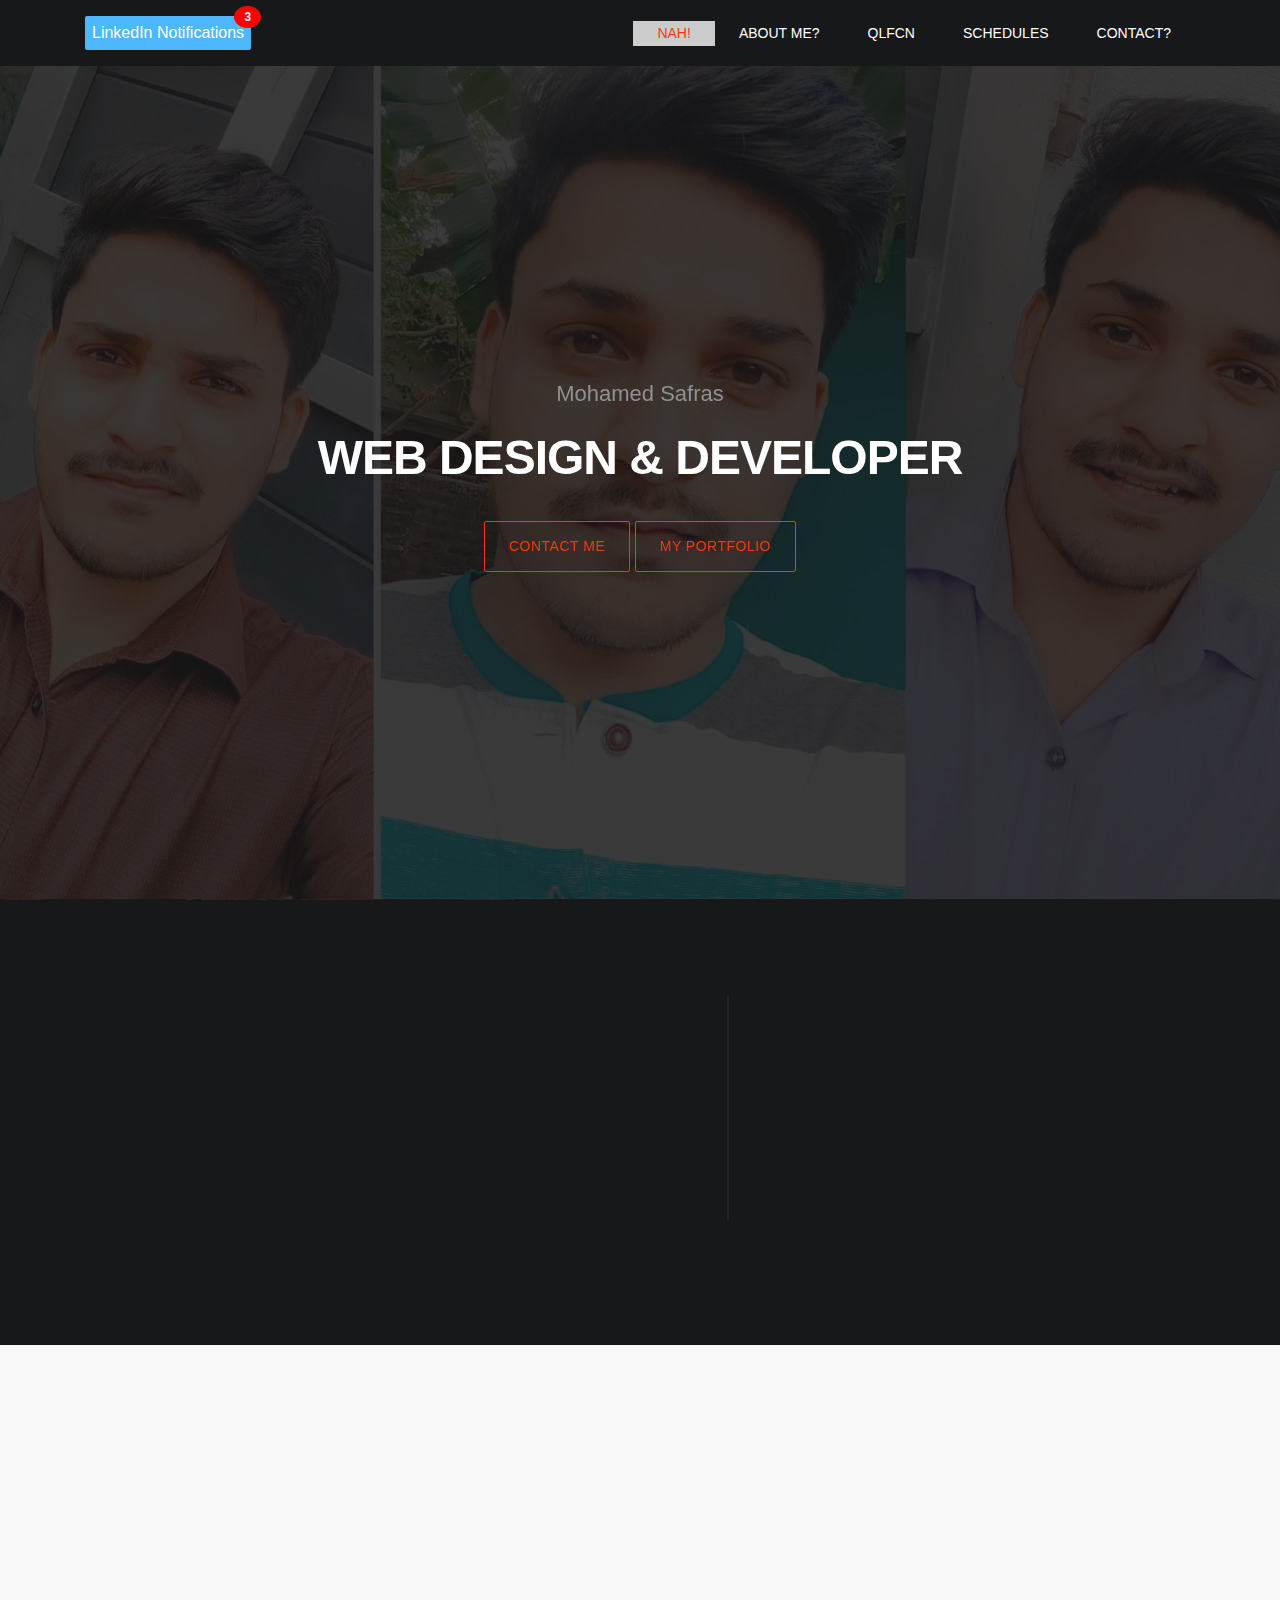
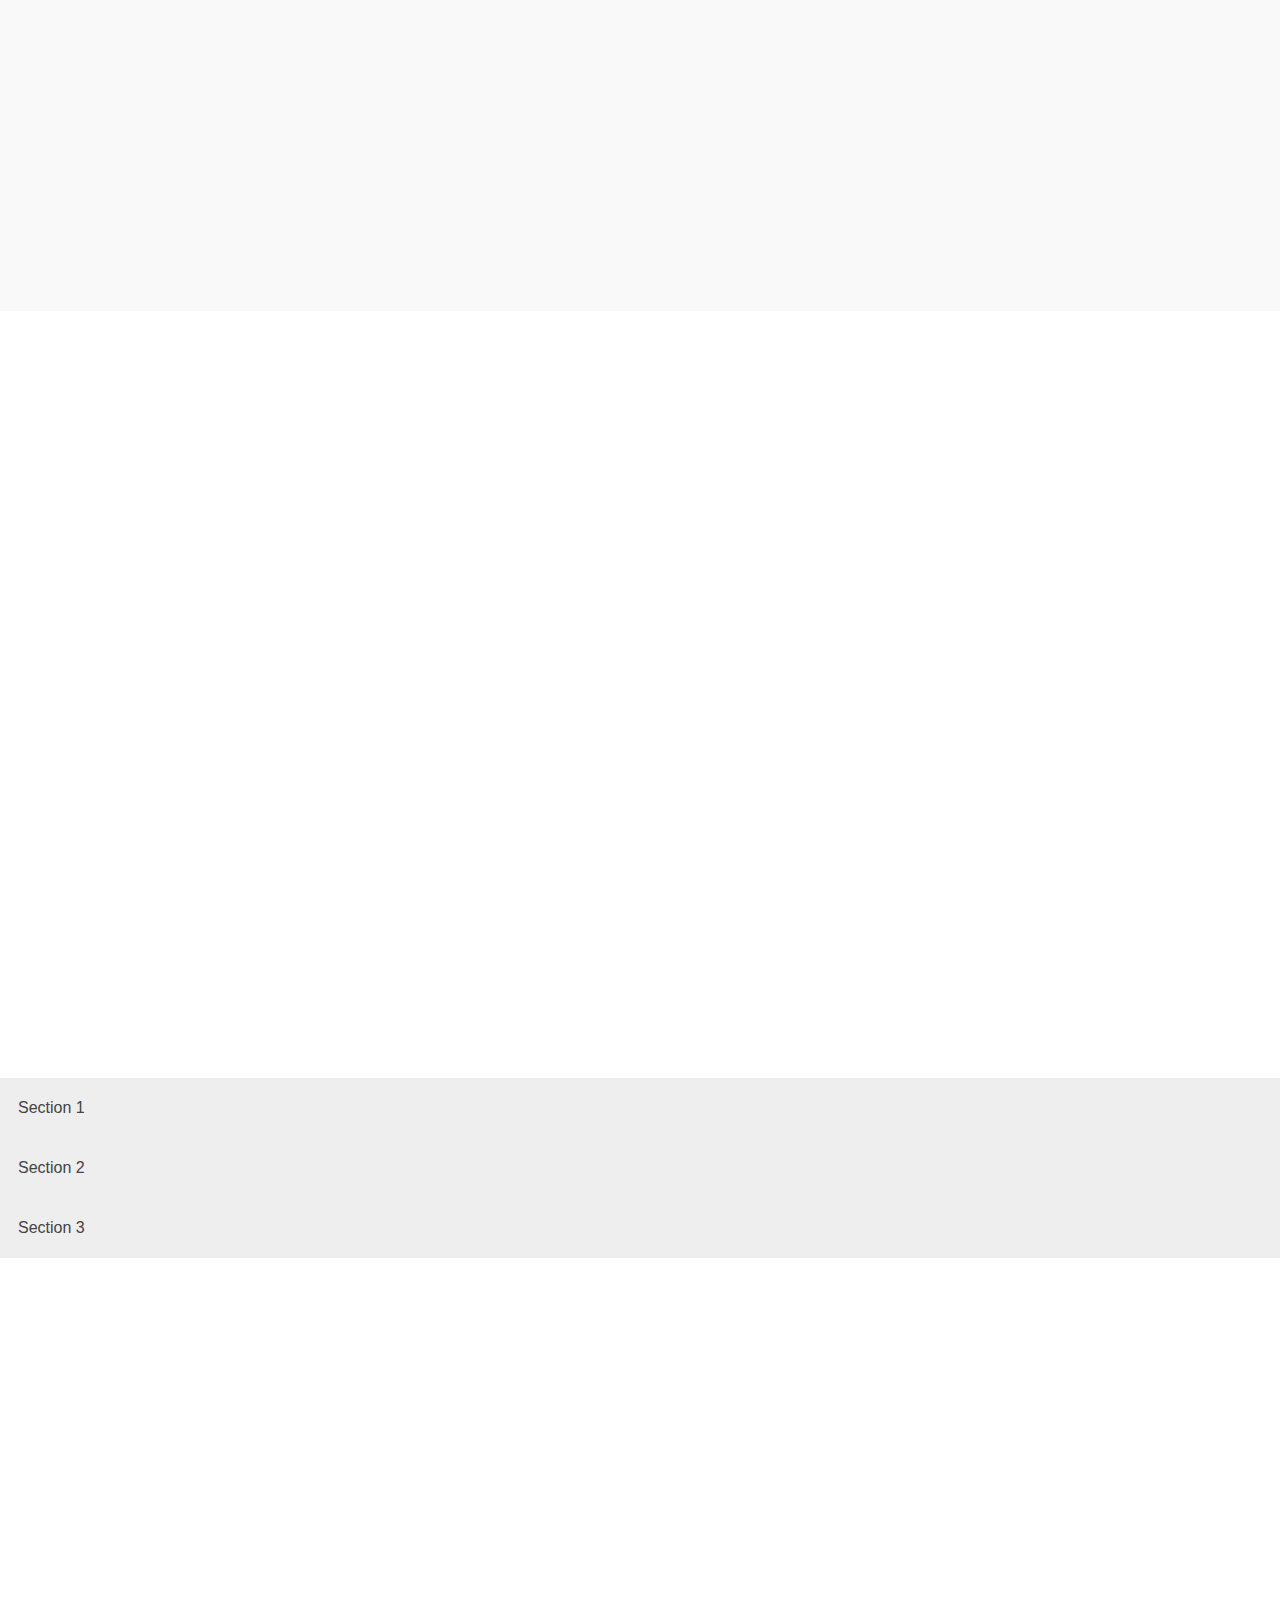
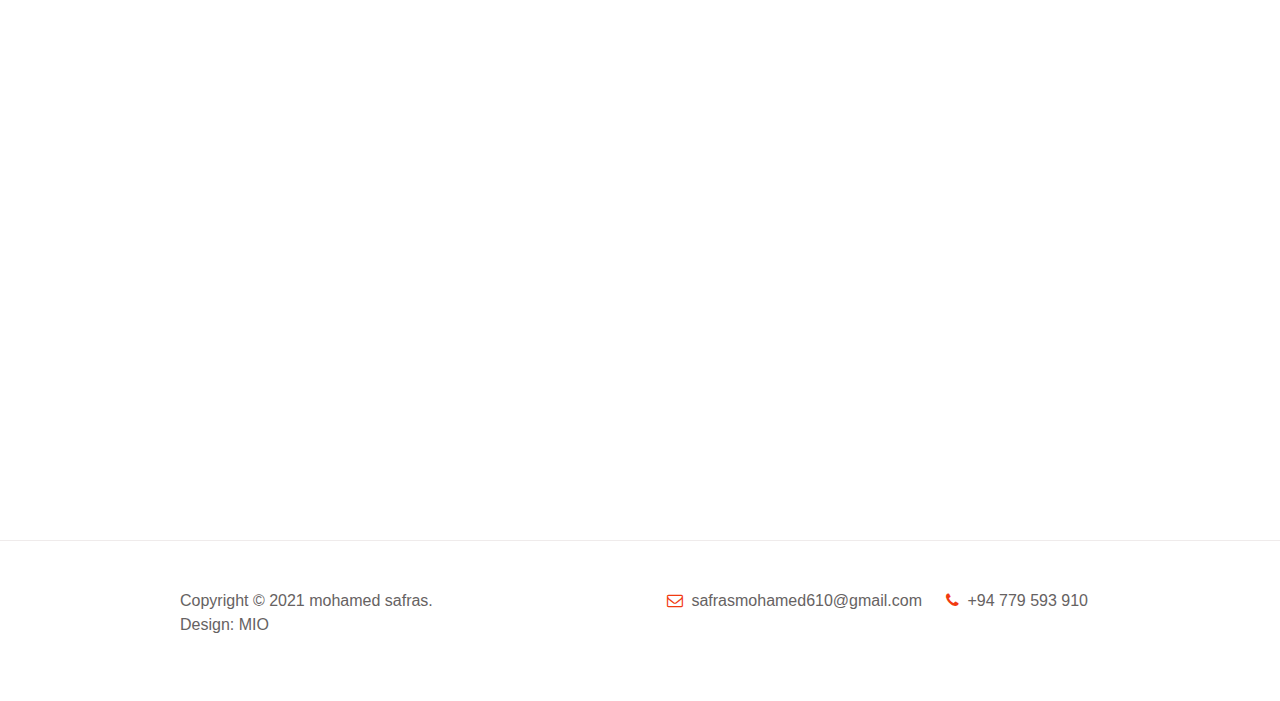
==== commit 8060eea4: "Update index.html" ====
--- a/index.html
+++ b/index.html
@@ -158,38 +158,14 @@
                                     <div class="team-info d-flex flex-column">
 
                                         <h3> Curriculum Vitae </h3>
-                                        <span> <a style="text-decoration:none" class="glow" href="https://drive.google.com/file/d/1QDXCk3XI5Pm0iHKBUP5RpM1ga3j4X_F1/view"> View or Download </a> </span>
+                                        <span> <a style="text-decoration:none" class="glow" href="https://drive.google.com/file/d/1QDXCk3XI5Pm0iHKBUP5RpM1ga3j4X_F1/view"> View or Download </a><div id="charging" class="fa" > </div> </span>
 							<div id="div1" class="fa"> </div>
-                                       		      <div id="charging" class="fa" > </div>     
+                                       		           
                                         </ul>
                                     </div>
                                 </div>
                             </div>
-			     
-		     				    
-
-                            <div class="mr-lg-auto mt-5 mt-lg-0 mt-md-0 col-lg-3 col-md-6 col-12" data-aos="fade-up" data-aos-delay="800">
-                                <div class="team-thumb">
-                                    <img src="team-image01.jpg" class="img-fluid" alt="Trainer">
-
-                                    <div class="team-info d-flex flex-column">
-
-                                        <h3>Portfolio</h3>
-                                        <span><span> <a style="text-decoration:none" class="glow" href="https://drive.google.com/file/d/1LAwlcbQ_HHBWexQm5wQTK-hUhnDTVsRX/view"> View or Download </a> </span>
-
-                                             <div id="div1" class="fa"> </div>
-                                             <div id="charging" class="fa"> </div> 
-                                            
-                                        </ul>
-                                    </div>
-                                </div>
-                            </div>
-
-                    </div>
-               </div>
-
-	
-     </section>
+			  </section>
 
 
      <!-- CLASS -->
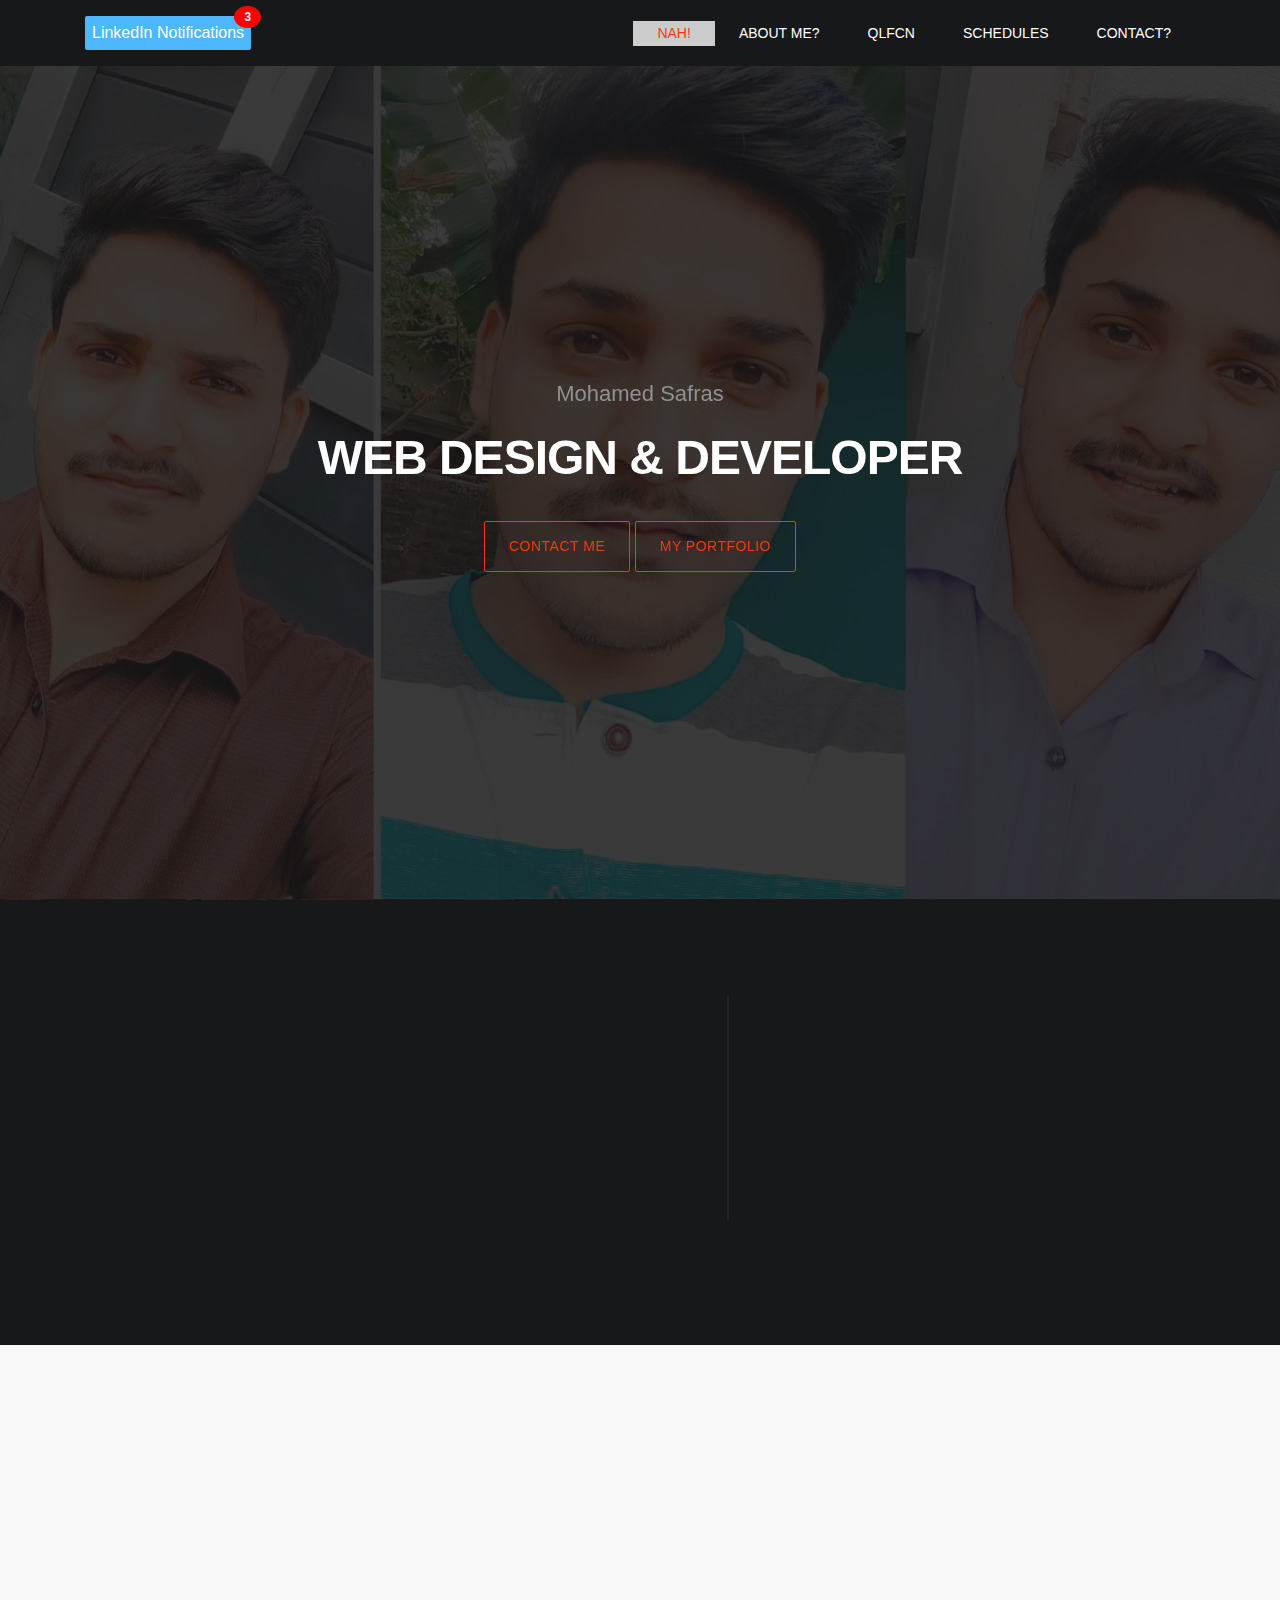
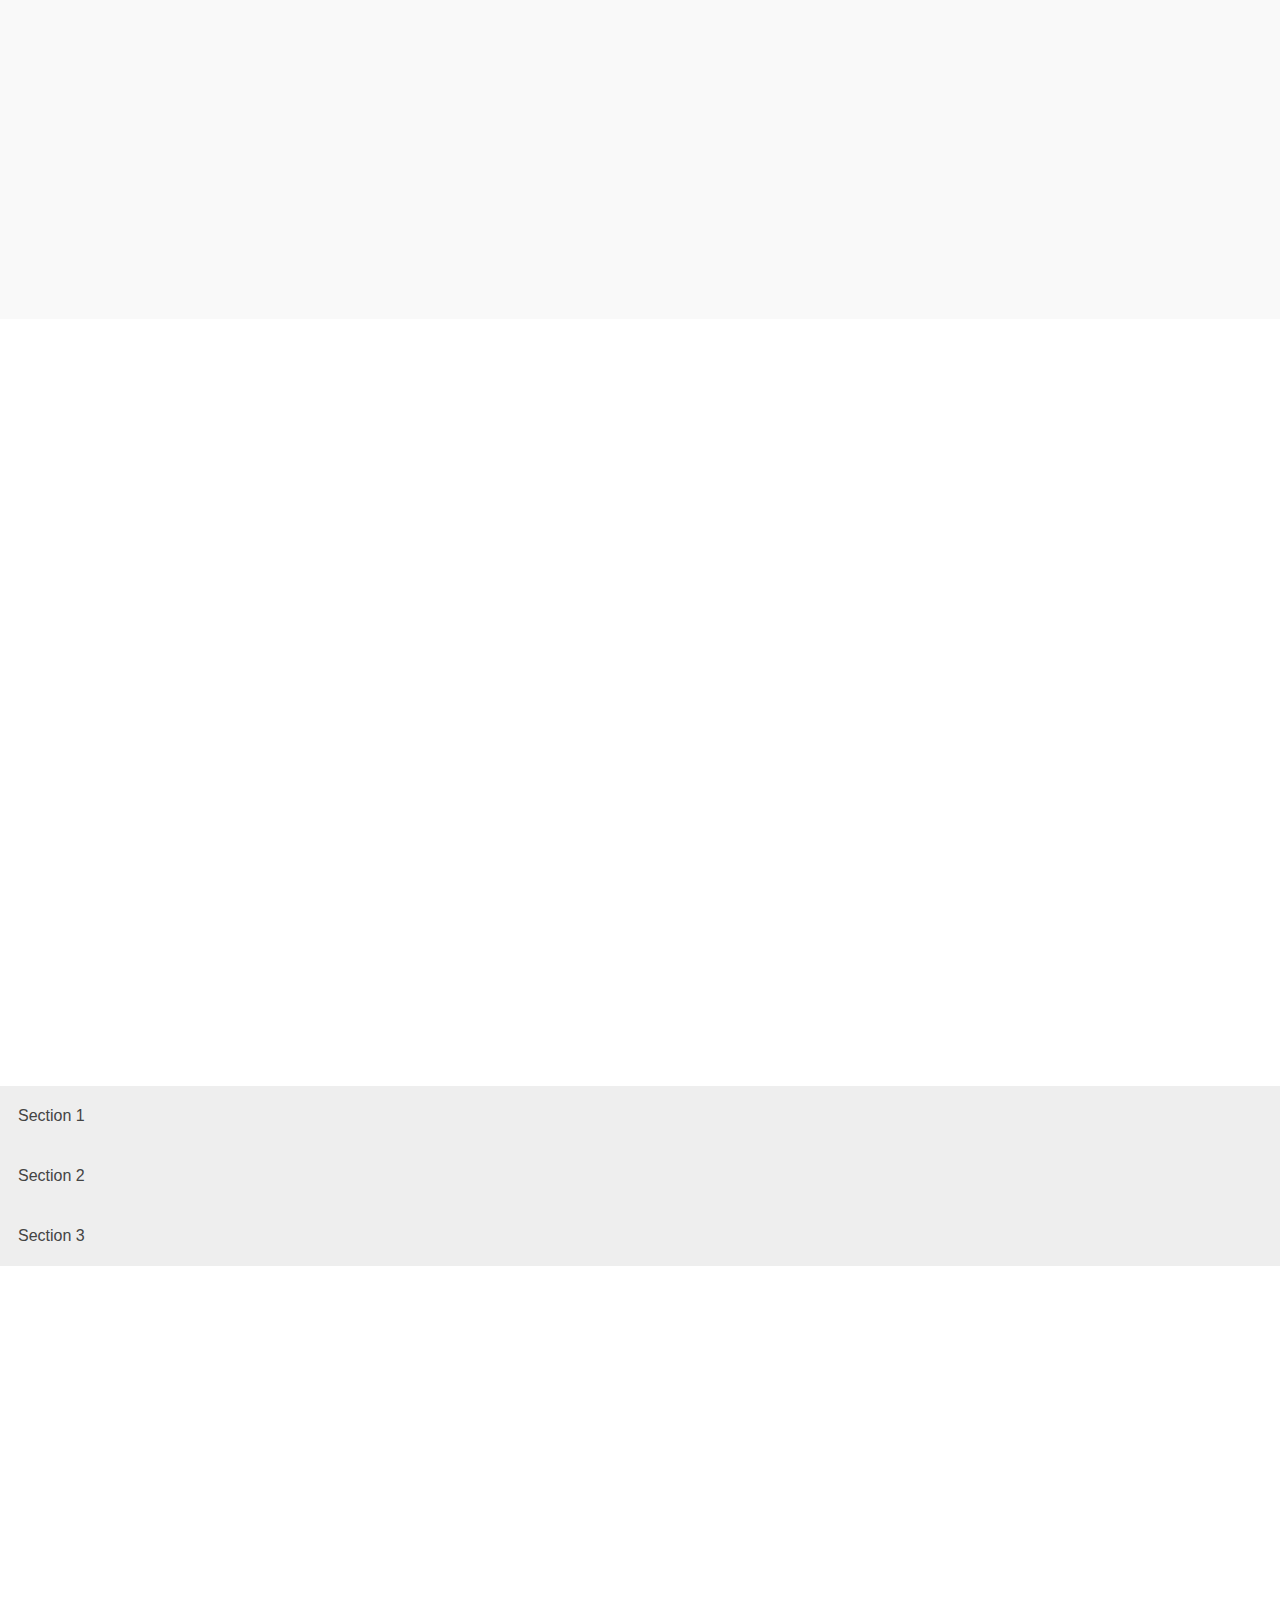
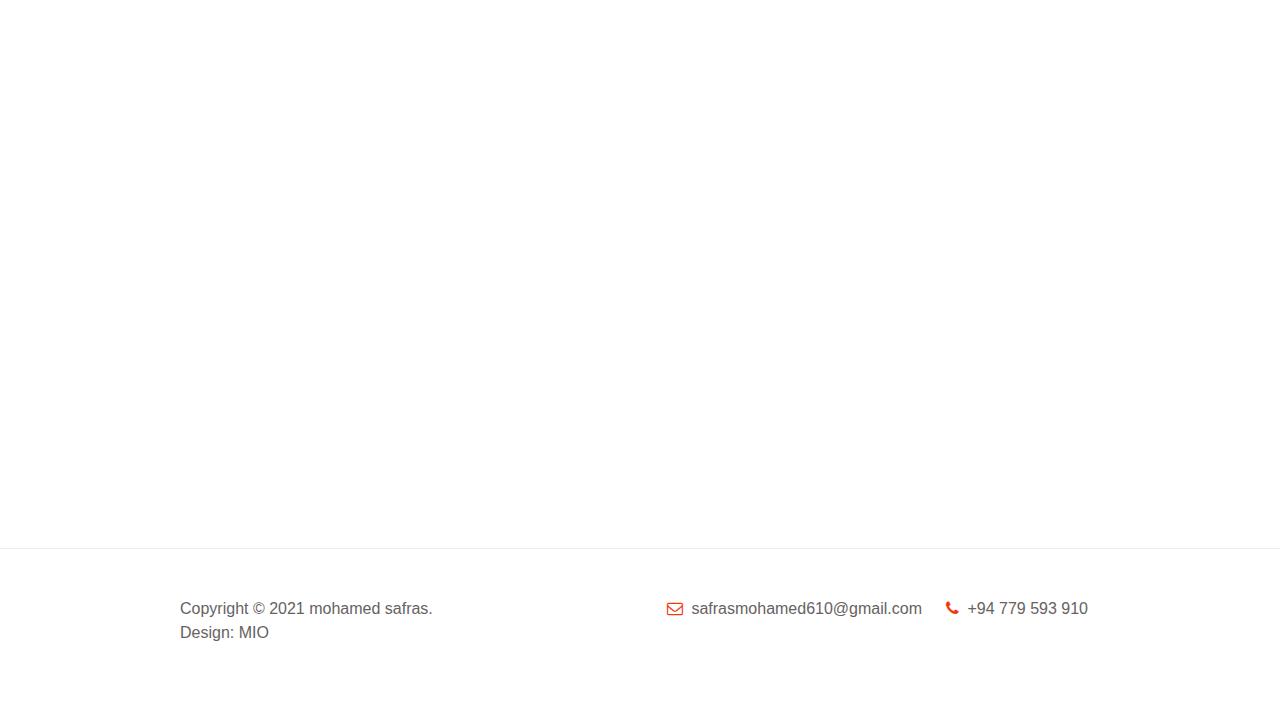
==== commit 8a740ca8: "Update index.html" ====
--- a/index.html
+++ b/index.html
@@ -86,7 +86,7 @@
 
                                     <a href="mailto: safrasmohamed610@gmail.com" class="btn custom-btn bordered mt-3" data-aos="fade-up" data-aos-delay="700">Contact Me</a>
 
-                                    <a href="#ahttps://safras12.github.io/portfolio/" class="btn custom-btn bordered mt-3" data-aos="fade-up" data-aos-delay="700">my Portfolio</a>
+                                    <a href="https://safras12.github.io/portfolio/" class="btn custom-btn bordered mt-3" data-aos="fade-up" data-aos-delay="700">my Portfolio</a>
                                    
                               </div>
                          </div>
@@ -158,14 +158,38 @@
                                     <div class="team-info d-flex flex-column">
 
                                         <h3> Curriculum Vitae </h3>
-                                        <span> <a style="text-decoration:none" class="glow" href="https://drive.google.com/file/d/1QDXCk3XI5Pm0iHKBUP5RpM1ga3j4X_F1/view"> View or Download </a><div id="charging" class="fa" > </div> </span>
+                                        <span> <a style="text-decoration:none" class="glow" href="https://drive.google.com/file/d/1QDXCk3XI5Pm0iHKBUP5RpM1ga3j4X_F1/view"> View or Download </a> </span>
 							<div id="div1" class="fa"> </div>
                                        		           
                                         </ul>
                                     </div>
                                 </div>
                             </div>
-			  </section>
+			     
+		     				    
+
+                            <div class="mr-lg-auto mt-5 mt-lg-0 mt-md-0 col-lg-3 col-md-6 col-12" data-aos="fade-up" data-aos-delay="800">
+                                <div class="team-thumb">
+                                    <img src="team-image01.jpg" class="img-fluid" alt="Trainer">
+
+                                    <div class="team-info d-flex flex-column">
+
+                                        <h3>Portfolio</h3>
+                                        <span><span> <a style="text-decoration:none" class="glow" href="https://safras12.github.io/portfolio/"> Visit Site </a> </span>
+
+                                             <div id="div1" class="fa"> </div>
+                                             
+                                            
+                                        </ul>
+                                    </div>
+                                </div>
+                            </div>
+
+                    </div>
+               </div>
+
+	
+     </section>
 
 
      <!-- CLASS -->
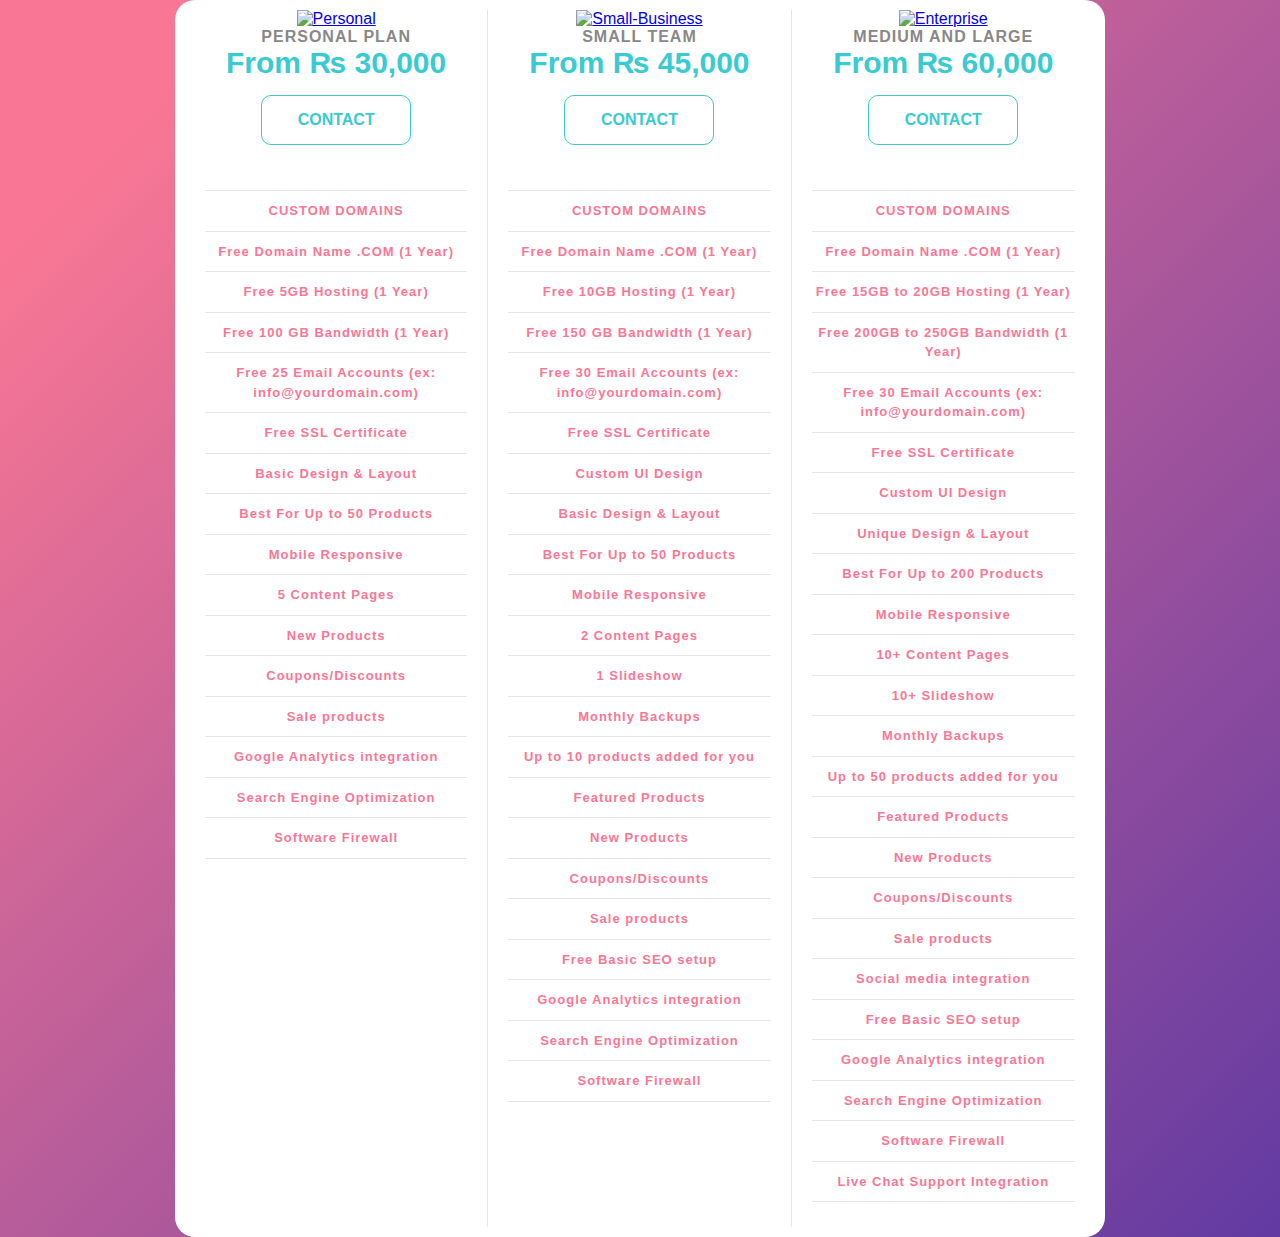
==== commit 78db72cf: "Update index.html" ====
--- a/index.html
+++ b/index.html
@@ -1,387 +1,209 @@
 <!DOCTYPE html>
 <html lang="en">
 <head>
+  <meta charset="UTF-8">
+  <meta name="viewport" content="width=device-width, initial-scale=1.0">
+  <title>Pricing Plans</title>
+  <style>
+    * {
+      box-sizing: border-box;
+      margin: 0;
+      padding: 0;
+      font-family: "Raleway", sans-serif;
+      font-family: "Zen Kaku Gothic Antique", sans-serif;
+    }
+    body {
+      margin: 10px 0;
+      min-height: 100vh;
+      background-image: linear-gradient(135deg, #f97794 10%, #623aa2 100%);
+      display: flex;
+      justify-content: center;
+      align-items: center;
+    }
+    .panel {
+      background-color: white;
+      border-radius: 20px;
+      padding: 10px;
+      width: 90%;
+      max-width: 930px;
+      display: flex;
+      flex-direction: column;
+      text-align: center;
+    }
+    .pricing-plan {
+      border-bottom: 1px solid #e6e6e6;
+      padding: 0 20px;
+    }
+    .pricing-plan:last-child {
+      border-bottom: none;
+    }
+    .pricing-img {
+      width: 200px;
+    }
+    .pricing-header {
+      color: #888;
+      font-weight: 600;
+      letter-spacing: 1px;
+      font-size: medium;
+    }
+    .pricing-features {
+      margin: 30px 0 25px;
+      color: #f97794;
+    }
+    .pricing-features-items {
+      list-style: none;
+      font-weight: 600;
+      letter-spacing: 1px;
+      font-size: 13px;
+      line-height: 1.5;
+      padding: 10px 0;
+      border-top: 1px solid #e6e6e6;
+    }
+    .pricing-features-items:last-child {
+      border-bottom: 1px solid #e6e6e6;
+    }
+    .pricing-price {
+      color: #3acad1;
+      display: block;
+      font-size: 30px;
+      font-weight: 900;
+    }
+    .pricing-button {
+      color: #3acad1;
+      border: 1px solid #3acad1;
+      border-radius: 10px;
+      font-weight: 700;
+      display: inline-block;
+      padding: 15px 30px;
+      text-decoration: none;
+      margin: 15px 0;
+      width: 150px;
+      transition: background-color 200ms ease-in-out;
+    }
+    .pricing-button:hover,
+    .pricing-button:focus {
+      background-color: #43dee62c;
+    }
+    .pricing-button.is-featured {
+      background-color: #3acad1;
+      color: white;
+    }
+    .pricing-button.pricing-button.is-featured:hover,
+    .pricing-button.pricing-button.is-featured:focus {
+      background-color: #31b4bb;
+    }
+    @media (min-width: 800px) {
+      body {
+        margin: 0;
+      }
+      .panel {
+        flex-direction: row;
+      }
+      .pricing-plan {
+        border-bottom: none;
+        border-right: 1px solid #e6e6e6;
+        width: 33.33%;
+      }
+      .pricing-plan:last-child {
+        border-right: none;
+      }
+      #content1::after {
+        content: "\a";
+        white-space: pre;
+      }
+    }
+  </style>
+</head>
+<body>
+  <div class="panel">
+     <div class="pricing-plan">
+      <a href="https://imgbb.com/"><img src="https://i.ibb.co/1m0fyMF/Personal.png" alt="Personal" border="0" class="pricing-img"></a>
+      <h2 class="pricing-header">PERSONAL PLAN </h2>
+      <span class="pricing-price">From &#8360; 30,000</span>
+<a href="mailto:safrasmohamed610@gmail.com" class="pricing-button email-button">CONTACT</a>
+      <ul class="pricing-features">
+        <li class="pricing-features-items">CUSTOM DOMAINS</li>
+<li class="pricing-features-items">Free Domain Name .COM (1 Year)</li>
+<li class="pricing-features-items">Free 5GB Hosting (1 Year)</li> 
+<li class="pricing-features-items">Free 100 GB Bandwidth (1 Year)</li>
+<li class="pricing-features-items">Free 25 Email Accounts (ex: info@yourdomain.com)</li>
+<li class="pricing-features-items">Free SSL Certificate</li>
+<li class="pricing-features-items">Basic Design & Layout</li>
+<li class="pricing-features-items">Best For Up to 50 Products</li>
+<li class="pricing-features-items">Mobile Responsive</li>
+<li class="pricing-features-items">5 Content Pages</li>
+<li class="pricing-features-items">New Products</li>
+<li class="pricing-features-items">Coupons/Discounts</li>
+<li class="pricing-features-items">Sale products</li>
+<li class="pricing-features-items">Google Analytics integration</li>
+<li class="pricing-features-items">Search Engine Optimization</li>
+<li class="pricing-features-items">Software Firewall</li> </ul>
+       </div>
+     
+     <div class="pricing-plan">
+      <a href="https://imgbb.com/"><img src="https://i.ibb.co/J2dsNN0/Small-Business.png" alt="Small-Business" border="0" class="pricing-img"></a>
+      <h2 class="pricing-header">SMALL TEAM</h2>
+      <span class="pricing-price">From &#8360; 45,000</span>
+      <a href="mailto:safrasmohamed610@gmail.com" class="pricing-button email-button">CONTACT</a>
+      <ul class="pricing-features">
+        <li class="pricing-features-items">CUSTOM DOMAINS</li>
+<li class="pricing-features-items">Free Domain Name .COM (1 Year)</li>
+<li class="pricing-features-items">Free 10GB Hosting (1 Year)</li>
+<li class="pricing-features-items">Free 150 GB Bandwidth (1 Year)</li>
+<li class="pricing-features-items">Free 30 Email Accounts (ex: info@yourdomain.com)</li>
+<li class="pricing-features-items">Free SSL Certificate</li>
+<li class="pricing-features-items">Custom UI Design</li>
+<li class="pricing-features-items">Basic Design & Layout</li>
+<li class="pricing-features-items">Best For Up to 50 Products</li>
+<li class="pricing-features-items">Mobile Responsive</li>
+<li class="pricing-features-items">2 Content Pages</li>
+<li class="pricing-features-items">1 Slideshow</li>
+<li class="pricing-features-items">Monthly Backups</li>
+<li class="pricing-features-items">Up to 10 products added for you</li>
+<li class="pricing-features-items">Featured Products</li>
+<li class="pricing-features-items">New Products</li>
+<li class="pricing-features-items">Coupons/Discounts</li>
+<li class="pricing-features-items">Sale products</li>
+<li class="pricing-features-items">Free Basic SEO setup</li>
+<li class="pricing-features-items">Google Analytics integration</li>
+<li class="pricing-features-items">Search Engine Optimization</li>
+<li class="pricing-features-items">Software Firewall</li></ul>
 
-     <title>Mohamed Safras </title>
-	
-
-     <meta charset="UTF-8">
-     <meta http-equiv="X-UA-Compatible" content="IE=Edge">
-     <meta name="description" content="">
-     <meta name="keywords" content="">
-     <meta name="author" content="">
-     <meta name="viewport" content="width=device-width, initial-scale=1, maximum-scale=1">
-
-     <link rel="stylesheet" href="bootstrap.min.css">
-     <link rel="stylesheet" href="font-awesome.min.css">
-     <link rel="stylesheet" href="aos.css">
-    <link rel="stylesheet" href="https://cdnjs.cloudflare.com/ajax/libs/font-awesome/4.7.0/css/font-awesome.min.css">
-
-     <!-- MAIN CSS -->
-     <link rel="stylesheet" href="tooplate-gymso-style.css">
-	
-</head>
-<body data-spy="scroll" data-target="#navbarNav" data-offset="50">
-
-    <!-- MENU BAR -->
-    <nav class="navbar navbar-expand-lg fixed-top">
-        <div class="container">
-
-            <a href="https://www.linkedin.com/in/mohamed-safras-0880b6188/" class="notification"> <span> LinkedIn Notifications </span> <span class="badge">3</span> </a>
-	    
-
-            <button class="navbar-toggler" type="button" data-toggle="collapse" data-target="#navbarNav" aria-controls="navbarNav" aria-expanded="false"
-                aria-label="Toggle navigation">
-                <span class="navbar-toggler-icon"></span>
-		    <!-- <ul>
-		    <a href="https://www.facebook.com/safras.reigns" class="notification"> <span>FaceBook</span> <span class="badge">3</span> </a>
-                   <li><a href="https://www.facebook.com/safras.reigns" class="fa fa-facebook"></a></li>
-                    <li><a href="https://www.linkedin.com/in/mohamed-safras-0880b6188/" class="fa fa-LinkedIn"></a></li>
-                    <li><a href="https://www.instagram.com/safras_remo/" class="fa fa-instagram"></a></li
-                </ul>>-->
-            </button>
-
-            <div class="collapse navbar-collapse" id="navbarNav">
-                <ul class="navbar-nav ml-lg-auto">
-                    <li class="nav-item">
-                        <a href="#home" class="nav-link smoothScroll">Nah!</a>
-                    </li>
-
-                    <li class="nav-item">
-                        <a href="#about" class="nav-link smoothScroll">About me?</a>
-                    </li>
-
-                    <li class="nav-item">
-                        <a href="#class" class="nav-link smoothScroll">QLFCN</a>
-                    </li>
-
-                    <li class="nav-item">
-                        <a href="#schedule" class="nav-link smoothScroll">Schedules</a>
-                    </li>
-
-                    <li class="nav-item">
-                        <a href="#contact" class="nav-link smoothScroll">Contact?</a>
-                    </li>
-                </ul>
-            </div>
-
-        </div>
-    </nav>
-
-
-     <!-- HERO -->
-     <section class="hero d-flex flex-column justify-content-center align-items-center" id="home">
-
-            <div class="bg-overlay"></div>
-
-               <div class="container">
-                    <div class="row">
-
-                         <div class="col-lg-8 col-md-10 mx-auto col-12">
-                              <div class="hero-text mt-5 text-center">
-
-                                    <h6 data-aos="fade-up" data-aos-delay="300">Mohamed Safras</h6>
-
-                                    <h1 class="text-white" data-aos="fade-up" data-aos-delay="500">Web Design & Developer</h1>
-
-                                    <a href="mailto: safrasmohamed610@gmail.com" class="btn custom-btn bordered mt-3" data-aos="fade-up" data-aos-delay="700">Contact Me</a>
-
-                                    <a href="https://safras12.github.io/portfolio/" class="btn custom-btn bordered mt-3" data-aos="fade-up" data-aos-delay="700">my Portfolio</a>
-                                   
-                              </div>
-                         </div>
-
-                    </div>
-               </div>
-     </section>
-
-
-     <section class="feature" id="feature">
-        <div class="container">
-            <div class="row">
-
-                <div class="d-flex flex-column justify-content-center ml-lg-auto mr-lg-5 col-lg-5 col-md-6 col-12">
-                    <h2 class="mb-3 text-white" data-aos="fade-up">welcome to the tech era</h2>
-
-                    <h6 class="mb-4 text-white" data-aos="fade-up">I am a software engineering student | Front-end Developer </h6>
-			
-
-                    <p data-aos="fade-up" data-aos-delay="200">this website is created by myself in github. <a rel="nofollow" href="https://github.com/safras12" target="_parent"> my GitHub page</a> feel ree to take chat with me </p>
-
-                    <a href="#" class="btn custom-btn bg-color mt-3" data-aos="fade-up" data-aos-delay="300" data-toggle="modal" data-target="#membershipForm">apply for a chat </a>
-                </div>
-
-                <div class="mr-lg-auto mt-3 col-lg-4 col-md-6 col-12">
-                     <div class="about-working-hours">
-                          <div>
-
-                                <h2 class="mb-4 text-white" data-aos="fade-up" data-aos-delay="500">Working hours</h2>
-
-                               <strong class="d-block" data-aos="fade-up" data-aos-delay="600">Sunday : not sure </strong>
-
-                               <strong class="mt-3 d-block" data-aos="fade-up" data-aos-delay="700">Monday - Friday</strong>
-
-                                <p data-aos="fade-up" data-aos-delay="800">7:00 AM - 10:00 PM</p>
-
-                                <strong class="mt-3 d-block" data-aos="fade-up" data-aos-delay="700">Saturday</strong>
-
-                                <p data-aos="fade-up" data-aos-delay="800">6:00 AM - 4:00 PM</p>
-                               </div>
-                          </div>
-                     </div>
-                </div>
-
-            </div>
-        </div>
-    </section>
-
-
-     <!-- ABOUT -->
-     <section class="about section" id="about">
-               <div class="container">
-		       <div class="fa">
-                    <div class="row">
-
-                            <div class="mt-lg-5 mb-lg-0 mb-4 col-lg-5 col-md-10 mx-auto col-12">
-                                <h2 class="mb-4" data-aos="fade-up" data-aos-delay="300">want to know about me?</h2>
-
-                                <p data-aos="fade-up" data-aos-delay="400">here is my CV and Portfolio for your reference </p>
-
-                                <p data-aos="fade-up" data-aos-delay="500">If you have any question regarding <a rel="nofollow" href="#" target="_parent">my CV and Portfolio </a>, you can <a rel="nofollow" href="mailto :safrasmohamed610@gmail.com" target="_parent">contact me</a> immediately. Thank you.</p>
-
-                            </div>
-
-                            <div class="ml-lg-auto col-lg-3 col-md-6 col-12" data-aos="fade-up" data-aos-delay="700">
-                                <div class="team-thumb">
-                                    <img src="team-image.jpg" class="img-fluid" alt="Trainer">
-
-                                    <div class="team-info d-flex flex-column">
-
-                                        <h3> Curriculum Vitae </h3>
-                                        <span> <a style="text-decoration:none" class="glow" href="https://drive.google.com/file/d/1QDXCk3XI5Pm0iHKBUP5RpM1ga3j4X_F1/view"> View or Download </a> </span>
-							<div id="div1" class="fa"> </div>
-                                       		           
-                                        </ul>
-                                    </div>
-                                </div>
-                            </div>
-			     
-		     				    
-
-                            <div class="mr-lg-auto mt-5 mt-lg-0 mt-md-0 col-lg-3 col-md-6 col-12" data-aos="fade-up" data-aos-delay="800">
-                                <div class="team-thumb">
-                                    <img src="team-image01.jpg" class="img-fluid" alt="Trainer">
-
-                                    <div class="team-info d-flex flex-column">
-
-                                        <h3>Portfolio</h3>
-                                        <span><span> <a style="text-decoration:none" class="glow" href="https://safras12.github.io/portfolio/"> Visit Site </a> </span>
-
-                                             <div id="div1" class="fa"> </div>
-                                             
-                                            
-                                        </ul>
-                                    </div>
-                                </div>
-                            </div>
-
-                    </div>
-               </div>
-
-	
-     </section>
-
-
-     <!-- CLASS -->
-     <section class="class section" id="class">
-               <div class="container">
-                    <div class="row">
-
-                            <div class="col-lg-12 col-12 text-center mb-5">
-                                <h6 data-aos="fade-up">Get A Perfect Body</h6>
-
-                                <h2 data-aos="fade-up" data-aos-delay="200">Our Training Classes</h2>
-                             </div>
-
-                            <div class="col-lg-4 col-md-6 col-12" data-aos="fade-up" data-aos-delay="400">
-                                <div class="class-thumb">
-                                    <img src="yoga-class.jpg" class="img-fluid" alt="Class">
-
-                                    <div class="class-info">
-                                        <h3 class="mb-1">Yoga</h3>
-
-                                        <span><strong>Trained by</strong> - Bella</span>
-
-                                        <span class="class-price">$50</span>
-
-                                        <p class="mt-3">Lorem ipsum dolor sit amet, consectetur adipiscing</p>
-                                    </div>
-                                </div>
-                            </div>
-
-                            <div class="mt-5 mt-lg-0 mt-md-0 col-lg-4 col-md-6 col-12" data-aos="fade-up" data-aos-delay="500">
-                                <div class="class-thumb">
-                                    <img src="crossfit-class.jpg" class="img-fluid" alt="Class">
-
-                                    <div class="class-info">
-                                        <h3 class="mb-1">Areobic</h3>
-
-                                        <span><strong>Trained by</strong> - Mary</span>
-
-                                        <span class="class-price">$66</span>
-
-                                        <p class="mt-3">Lorem ipsum dolor sit amet, consectetur adipiscing</p>
-                                    </div>
-                                </div>
-                            </div>
-
-                            <div class="mt-5 mt-lg-0 col-lg-4 col-md-6 col-12" data-aos="fade-up" data-aos-delay="600">
-                                <div class="class-thumb">
-                                    <img src="cardio-class.jpg" class="img-fluid" alt="Class">
-
-                                    <div class="class-info">
-                                        <h3 class="mb-1">Cardio</h3>
-
-                                        <span><strong>Trained by</strong> - Cathe</span>
-
-                                        <span class="class-price">$75</span>
-
-                                        <p class="mt-3">Lorem ipsum dolor sit amet, consectetur adipiscing</p>
-                                    </div>
-                                </div>
-                            </div>
-
-                    </div>
-               </div>
-     </section>
-
-
-    					 <!--details -->
-			     <button class="accordion">Section 1</button>
-			<div class="panel">
-			  <li>more detais will be here</li>
-			</div>
-
-			<button class="accordion">Section 2</button>
-			<div class="panel">
-			  <li>more detais will be here</li>
-			</div>
-
-			<button class="accordion">Section 3</button>
-			<div class="panel">
-			  <li>more detais will be here</li>
-			</div>
-
-     <!-- CONTACT -->
-     <section class="contact section" id="contact">
-          <div class="container">
-               <div class="row">
-
-                    <div class="ml-auto col-lg-5 col-md-6 col-12">
-                        <h2 class="mb-4 pb-2" data-aos="fade-up" data-aos-delay="200">Feel free to ask anything</h2>
-
-                        <form action="#" method="post" class="contact-form webform" data-aos="fade-up" data-aos-delay="400" role="form">
-                            <input type="text" class="form-control" name="cf-name" placeholder="Name">
-
-                            <input type="email" class="form-control" name="cf-email" placeholder="Email">
-
-                            <textarea class="form-control" rows="5" name="cf-message" placeholder="Message"></textarea>
-
-                            <button type="submit" class="form-control" id="submit-button" name="submit">Send Message</button>
-                        </form>
-                    </div>
-
-                    <div class="mx-auto mt-4 mt-lg-0 mt-md-0 col-lg-5 col-md-6 col-12">
-                        <h2 class="mb-4" data-aos="fade-up" data-aos-delay="600">Where you can <span>find us</span></h2>
-
-                        <p data-aos="fade-up" data-aos-delay="800"><i class="fa fa-map-marker mr-1"></i> 120-240 Rio de Janeiro - State of Rio de Janeiro, Brazil</p>
-<!-- How to change your own map point
-	1. Go to Google Maps
-	2. Click on your location point
-	3. Click "Share" and choose "Embed map" tab
-	4. Copy only URL and paste it within the src="" field below
--->
-                        <div class="google-map" data-aos="fade-up" data-aos-delay="900">
-                           <iframe src="https://www.google.com/maps/embed?pb=!1m18!1m12!1m3!1d743.1183087222847!2d81.81042722913325!3d7.417698829547314!2m3!1f0!2f0!3f0!3m2!1i1024!2i768!4f13.1!3m3!1m2!1s0x3ae53f0ce1fe8f67%3A0x40eb23caa18b1910!2sMake%20It%20Online!5e1!3m2!1sen!2slk!4v1637562409390!5m2!1sen!2slk" width="600" height="450" style="border:0;" allowfullscreen="" loading="lazy"></iframe>
-                        </div>
-                    </div>
-                    
-               </div>
-          </div>
-     </section>
-
-
-     <!-- FOOTER -->
-     <footer class="site-footer">
-          <div class="container">
-               <div class="row">
-
-                    <div class="ml-auto col-lg-4 col-md-5">
-                        <p class="copyright-text">Copyright &copy; 2021 mohamed safras.
-                        
-                        <br>Design: <a href="https://www.facebook.com/webdeveoper247/">MIO</a></p>
-                    </div>
-
-                    <div class="d-flex justify-content-center mx-auto col-lg-5 col-md-7 col-12">
-                        <p class="mr-4">
-                            <i class="fa fa-envelope-o mr-1"></i>
-                            <a href="mailto: safrasmohamed610@gmail.com">safrasmohamed610@gmail.com</a>
-                        </p>
-
-                        <p><i class="fa fa-phone mr-1"></i> +94 779 593 910</p>
-                    </div>
-                    
-               </div>
-          </div>
-     </footer>
-
-    <!-- Modal -->
-    <div class="modal fade" id="membershipForm" tabindex="-1" role="dialog" aria-labelledby="membershipFormLabel" aria-hidden="true">
-      <div class="modal-dialog" role="document">
-
-        <div class="modal-content">
-          <div class="modal-header">
-
-            <h2 class="modal-title" id="membershipFormLabel">Membership Form</h2>
-
-            <button type="button" class="close" data-dismiss="modal" aria-label="Close">
-              <span aria-hidden="true">&times;</span>
-            </button>
-          </div>
-
-          <div class="modal-body">
-            <form class="membership-form webform" role="form">
-                <input type="text" class="form-control" name="cf-name" placeholder="John Doe">
-
-                <input type="email" class="form-control" name="cf-email" placeholder="Johndoe@gmail.com">
-
-                <input type="tel" class="form-control" name="cf-phone" placeholder="123-456-7890" pattern="[0-9]{3}-[0-9]{3}-[0-9]{4}" required>
-
-                <textarea class="form-control" rows="3" name="cf-message" placeholder="Additional Message"></textarea>
-
-                <button type="submit" class="form-control" id="submit-button" name="submit">Submit Button</button>
-
-                <div class="custom-control custom-checkbox">
-                    <input type="checkbox" class="custom-control-input" id="signup-agree">
-                    <label class="custom-control-label text-small text-muted" for="signup-agree">I agree to the <a href="#">Terms &amp;Conditions</a>
-                    </label>
-                </div>
-            </form>
-          </div>
-
-          <div class="modal-footer"></div>
-
-        </div>
-      </div>
     </div>
 
-     <!-- SCRIPTS -->
-     <script src="jquery.min.js"></script>
-     <script src="bootstrap.min.js"></script>
-     <script src="aos.js"></script>
-     <script src="smoothscroll.js"></script>
-     <script src="custom.js"></script>
-     <script src="myjs.js"></script>
-
+    <div class="pricing-plan">
+      <a href="https://imgbb.com/"><img src="https://i.ibb.co/8gLBQWR/Enterprise.png" alt="Enterprise" border="0" class="pricing-img"></a>
+      <h2 class="pricing-header">MEDIUM AND LARGE</h2>
+            <span class="pricing-price">From &#8360; 60,000</span>
+      <a href="mailto:safrasmohamed610@gmail.com" class="pricing-button email-button">CONTACT</a>
+      
+      <ul class="pricing-features">
+        <li class="pricing-features-items">CUSTOM DOMAINS</li>
+<li class="pricing-features-items">Free Domain Name .COM (1 Year)</li>
+<li class="pricing-features-items">Free 15GB to 20GB Hosting (1 Year)</li>
+<li class="pricing-features-items">Free 200GB to 250GB Bandwidth (1 Year)</li>
+<li class="pricing-features-items">Free 30 Email Accounts (ex: info@yourdomain.com)</li>
+<li class="pricing-features-items">Free SSL Certificate</li>
+<li class="pricing-features-items">Custom UI Design</li>
+<li class="pricing-features-items">Unique Design & Layout</li>
+<li class="pricing-features-items">Best For Up to 200 Products</li>
+<li class="pricing-features-items">Mobile Responsive</li>
+<li class="pricing-features-items">10+ Content Pages</li>
+<li class="pricing-features-items">10+ Slideshow</li>
+<li class="pricing-features-items">Monthly Backups</li>
+<li class="pricing-features-items">Up to 50 products added for you</li>
+<li class="pricing-features-items">Featured Products</li>
+<li class="pricing-features-items">New Products</li>
+<li class="pricing-features-items">Coupons/Discounts</li>
+<li class="pricing-features-items">Sale products</li>
+<li class="pricing-features-items">Social media integration</li>
+<li class="pricing-features-items">Free Basic SEO setup</li>
+<li class="pricing-features-items">Google Analytics integration</li>
+<li class="pricing-features-items">Search Engine Optimization</li>
+<li class="pricing-features-items">Software Firewall</li>
+<li class="pricing-features-items">Live Chat Support Integration</li></ul>
+      
+    </div>
+  </div>
 </body>
 </html>
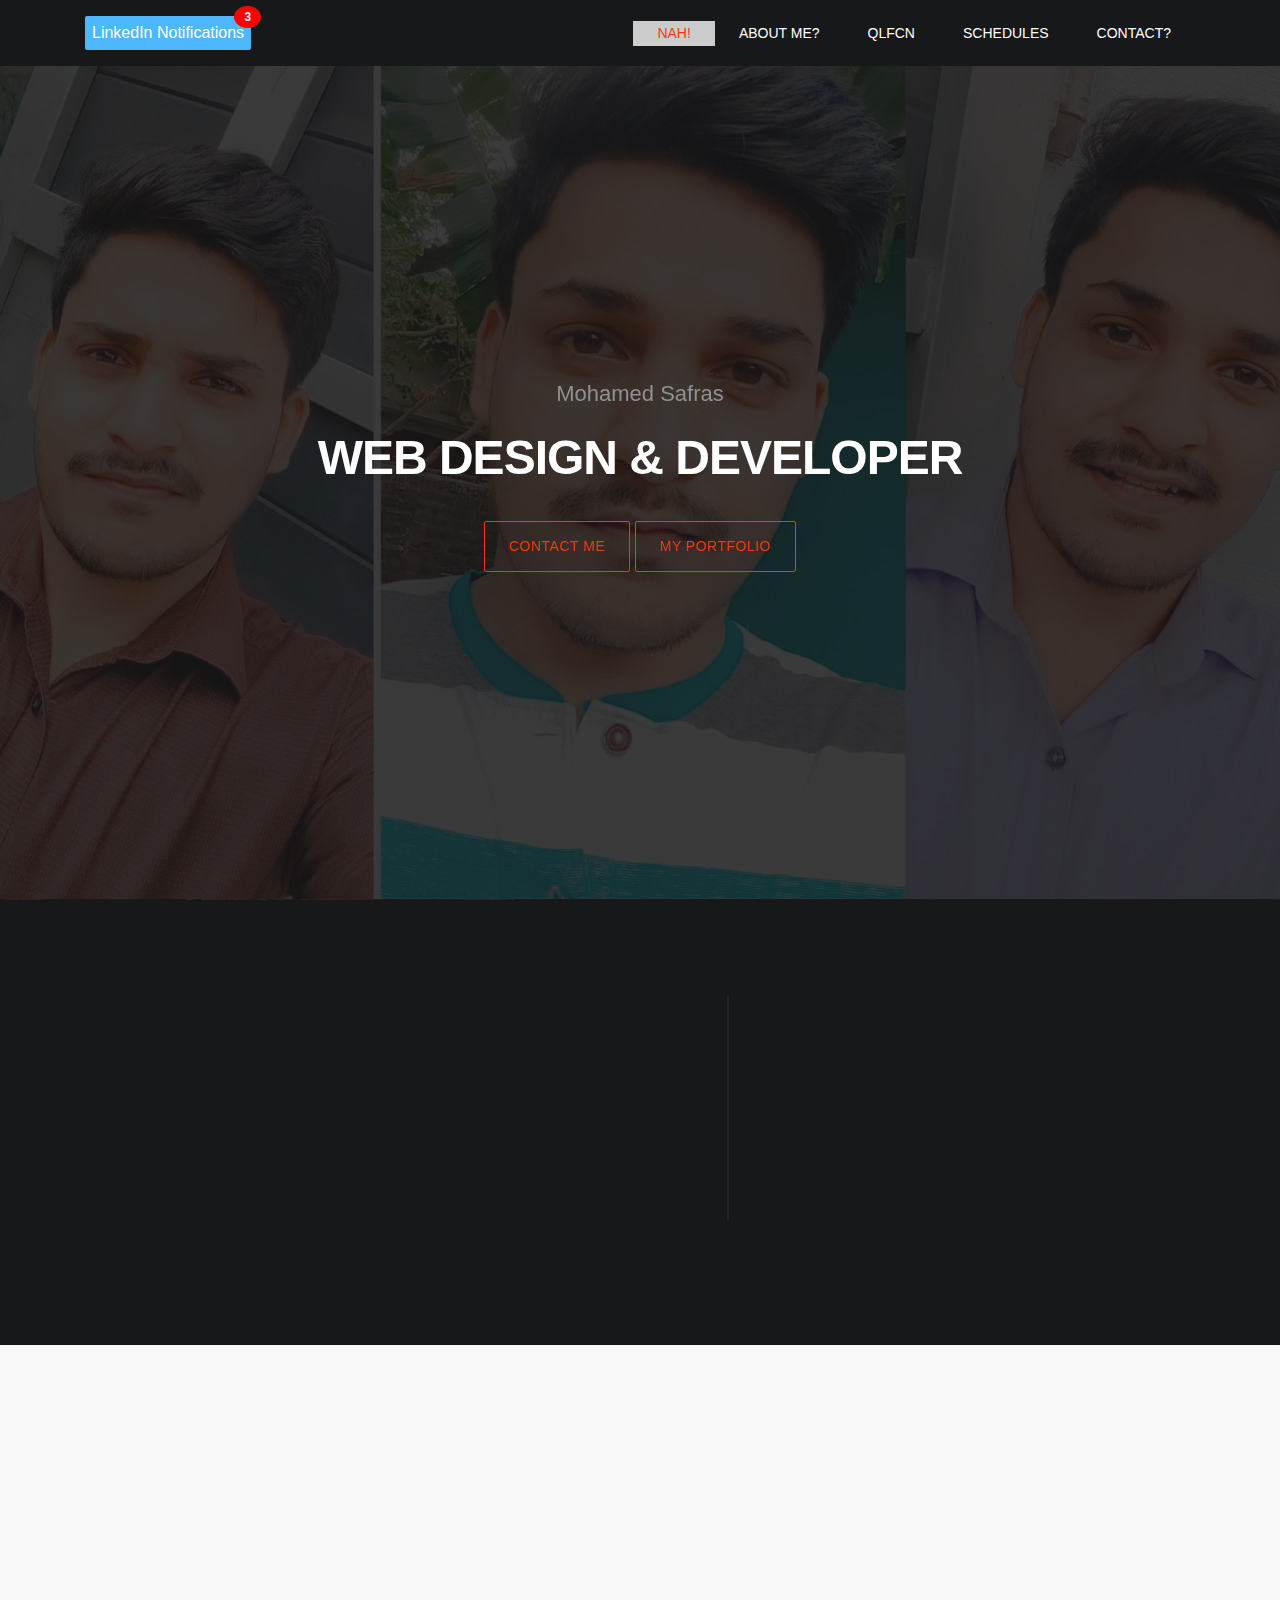
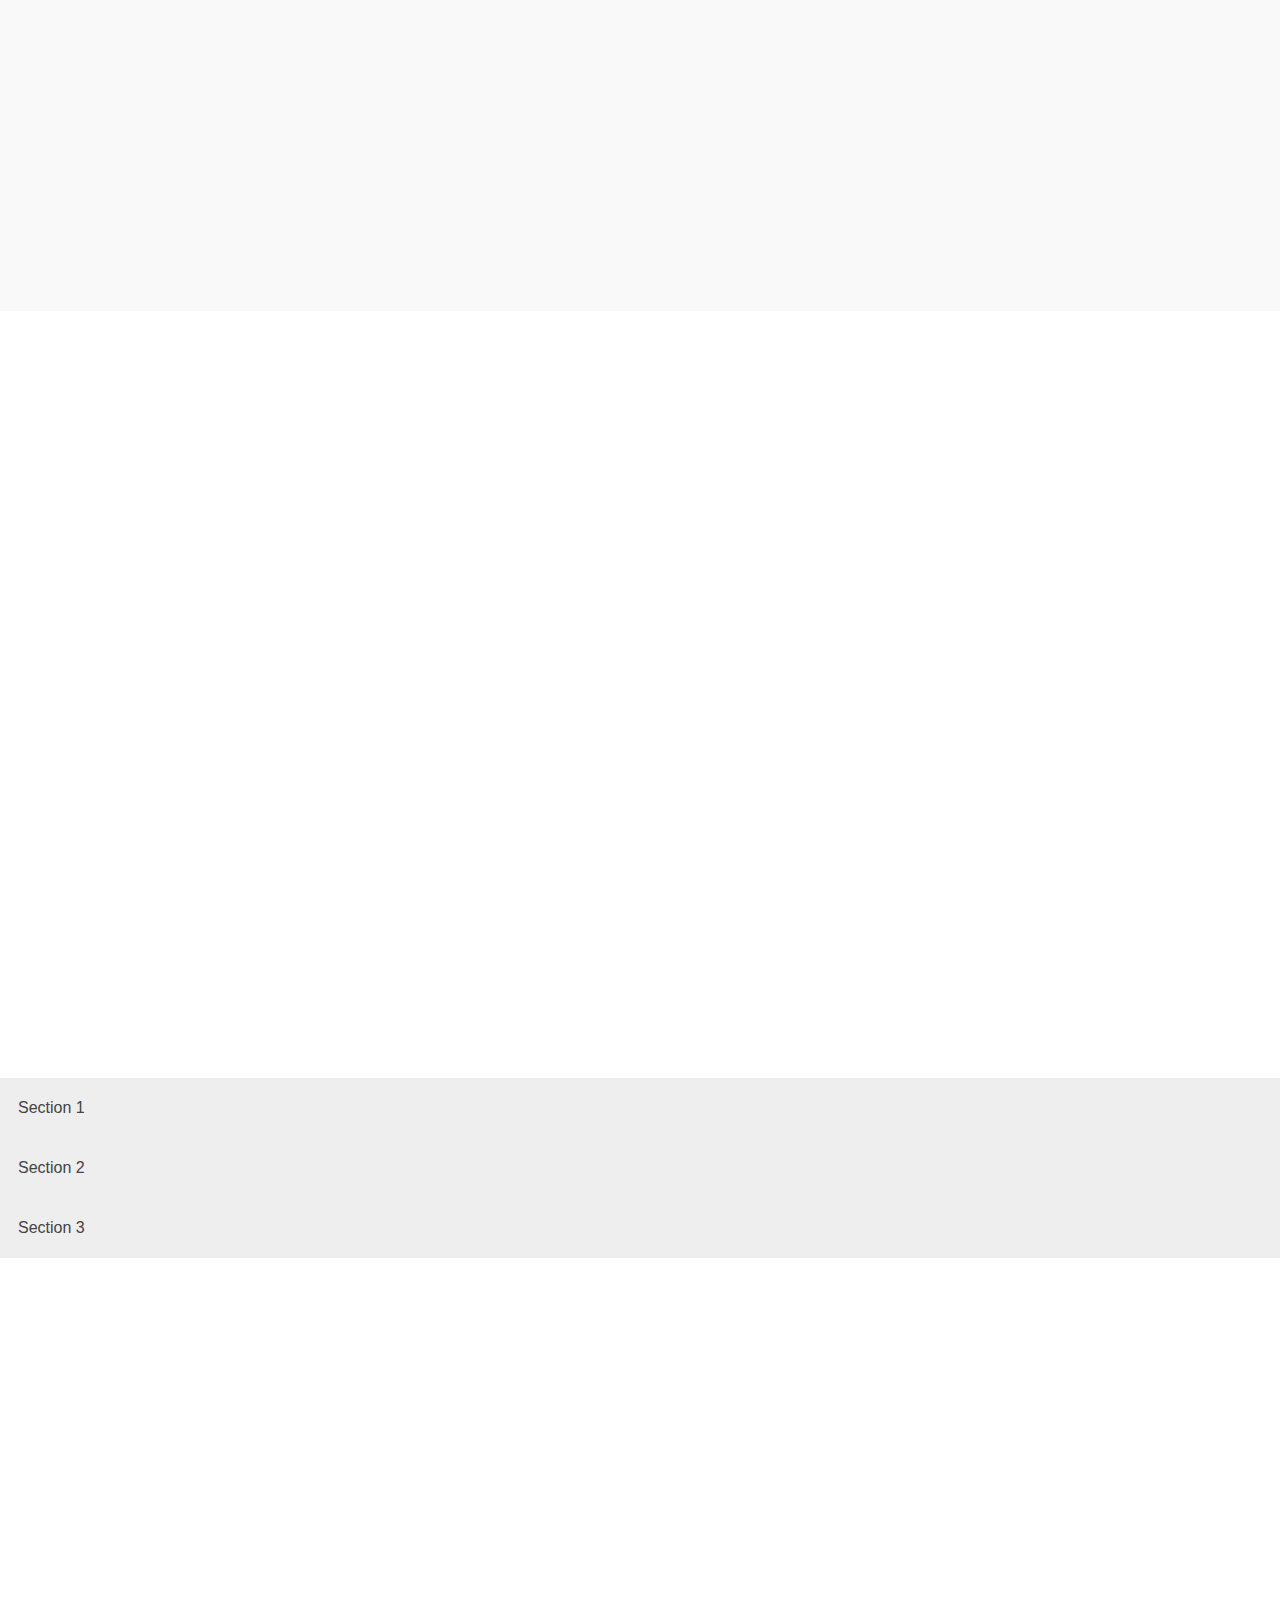
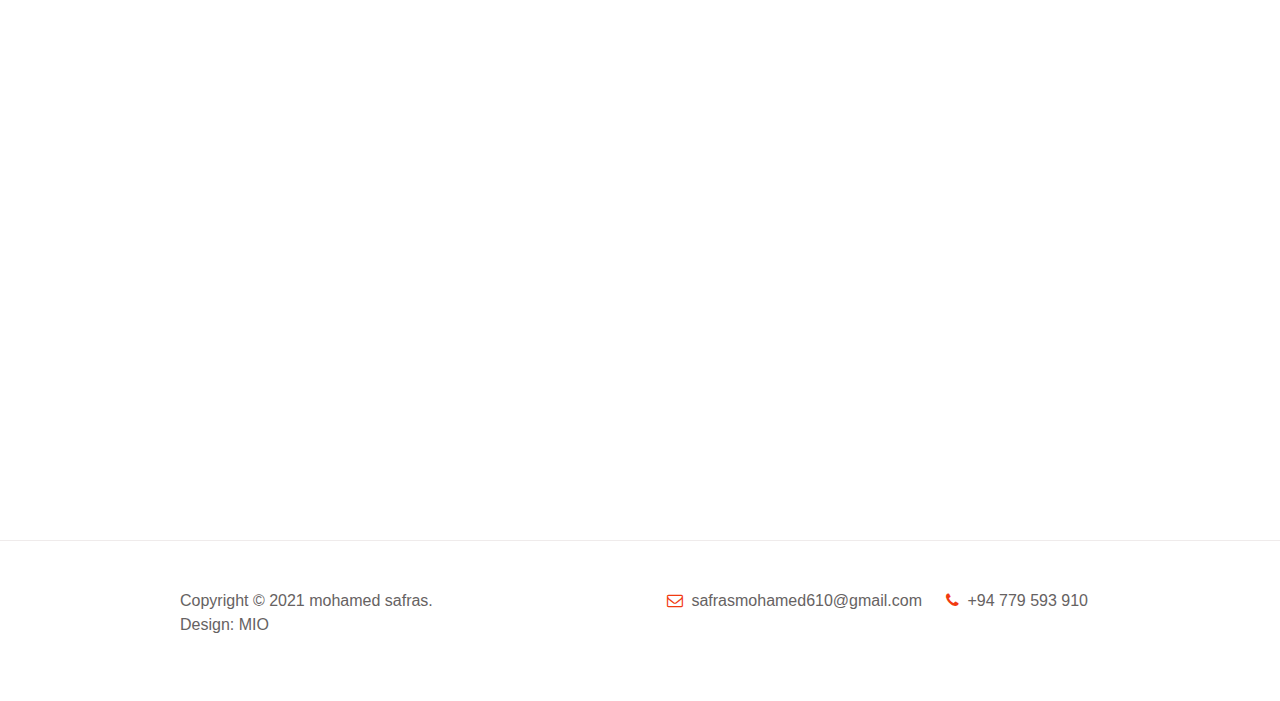
==== commit b9c0b288: "Update index.html" ====
--- a/index.html
+++ b/index.html
@@ -1,209 +1,390 @@
+
 <!DOCTYPE html>
 <html lang="en">
 <head>
-  <meta charset="UTF-8">
-  <meta name="viewport" content="width=device-width, initial-scale=1.0">
-  <title>Pricing Plans</title>
-  <style>
-    * {
-      box-sizing: border-box;
-      margin: 0;
-      padding: 0;
-      font-family: "Raleway", sans-serif;
-      font-family: "Zen Kaku Gothic Antique", sans-serif;
-    }
-    body {
-      margin: 10px 0;
-      min-height: 100vh;
-      background-image: linear-gradient(135deg, #f97794 10%, #623aa2 100%);
-      display: flex;
-      justify-content: center;
-      align-items: center;
-    }
-    .panel {
-      background-color: white;
-      border-radius: 20px;
-      padding: 10px;
-      width: 90%;
-      max-width: 930px;
-      display: flex;
-      flex-direction: column;
-      text-align: center;
-    }
-    .pricing-plan {
-      border-bottom: 1px solid #e6e6e6;
-      padding: 0 20px;
-    }
-    .pricing-plan:last-child {
-      border-bottom: none;
-    }
-    .pricing-img {
-      width: 200px;
-    }
-    .pricing-header {
-      color: #888;
-      font-weight: 600;
-      letter-spacing: 1px;
-      font-size: medium;
-    }
-    .pricing-features {
-      margin: 30px 0 25px;
-      color: #f97794;
-    }
-    .pricing-features-items {
-      list-style: none;
-      font-weight: 600;
-      letter-spacing: 1px;
-      font-size: 13px;
-      line-height: 1.5;
-      padding: 10px 0;
-      border-top: 1px solid #e6e6e6;
-    }
-    .pricing-features-items:last-child {
-      border-bottom: 1px solid #e6e6e6;
-    }
-    .pricing-price {
-      color: #3acad1;
-      display: block;
-      font-size: 30px;
-      font-weight: 900;
-    }
-    .pricing-button {
-      color: #3acad1;
-      border: 1px solid #3acad1;
-      border-radius: 10px;
-      font-weight: 700;
-      display: inline-block;
-      padding: 15px 30px;
-      text-decoration: none;
-      margin: 15px 0;
-      width: 150px;
-      transition: background-color 200ms ease-in-out;
-    }
-    .pricing-button:hover,
-    .pricing-button:focus {
-      background-color: #43dee62c;
-    }
-    .pricing-button.is-featured {
-      background-color: #3acad1;
-      color: white;
-    }
-    .pricing-button.pricing-button.is-featured:hover,
-    .pricing-button.pricing-button.is-featured:focus {
-      background-color: #31b4bb;
-    }
-    @media (min-width: 800px) {
-      body {
-        margin: 0;
-      }
-      .panel {
-        flex-direction: row;
-      }
-      .pricing-plan {
-        border-bottom: none;
-        border-right: 1px solid #e6e6e6;
-        width: 33.33%;
-      }
-      .pricing-plan:last-child {
-        border-right: none;
-      }
-      #content1::after {
-        content: "\a";
-        white-space: pre;
-      }
-    }
-  </style>
+
+     <title>Mohamed Safras </title>
+	
+
+     <meta charset="UTF-8">
+     <meta http-equiv="X-UA-Compatible" content="IE=Edge">
+     <meta name="description" content="">
+     <meta name="keywords" content="">
+     <meta name="author" content="">
+     <meta name="viewport" content="width=device-width, initial-scale=1, maximum-scale=1">
+
+     <link rel="stylesheet" href="bootstrap.min.css">
+     <link rel="stylesheet" href="font-awesome.min.css">
+     <link rel="stylesheet" href="aos.css">
+    <link rel="stylesheet" href="https://cdnjs.cloudflare.com/ajax/libs/font-awesome/4.7.0/css/font-awesome.min.css">
+
+     <!-- MAIN CSS -->
+     <link rel="stylesheet" href="tooplate-gymso-style.css">
+	<link href="https://fonts.googleapis.com/css?family=Aldrich" rel="stylesheet">
+	
 </head>
-<body>
-  <div class="panel">
-     <div class="pricing-plan">
-      <a href="https://imgbb.com/"><img src="https://i.ibb.co/1m0fyMF/Personal.png" alt="Personal" border="0" class="pricing-img"></a>
-      <h2 class="pricing-header">PERSONAL PLAN </h2>
-      <span class="pricing-price">From &#8360; 30,000</span>
-<a href="mailto:safrasmohamed610@gmail.com" class="pricing-button email-button">CONTACT</a>
-      <ul class="pricing-features">
-        <li class="pricing-features-items">CUSTOM DOMAINS</li>
-<li class="pricing-features-items">Free Domain Name .COM (1 Year)</li>
-<li class="pricing-features-items">Free 5GB Hosting (1 Year)</li> 
-<li class="pricing-features-items">Free 100 GB Bandwidth (1 Year)</li>
-<li class="pricing-features-items">Free 25 Email Accounts (ex: info@yourdomain.com)</li>
-<li class="pricing-features-items">Free SSL Certificate</li>
-<li class="pricing-features-items">Basic Design & Layout</li>
-<li class="pricing-features-items">Best For Up to 50 Products</li>
-<li class="pricing-features-items">Mobile Responsive</li>
-<li class="pricing-features-items">5 Content Pages</li>
-<li class="pricing-features-items">New Products</li>
-<li class="pricing-features-items">Coupons/Discounts</li>
-<li class="pricing-features-items">Sale products</li>
-<li class="pricing-features-items">Google Analytics integration</li>
-<li class="pricing-features-items">Search Engine Optimization</li>
-<li class="pricing-features-items">Software Firewall</li> </ul>
-       </div>
-     
-     <div class="pricing-plan">
-      <a href="https://imgbb.com/"><img src="https://i.ibb.co/J2dsNN0/Small-Business.png" alt="Small-Business" border="0" class="pricing-img"></a>
-      <h2 class="pricing-header">SMALL TEAM</h2>
-      <span class="pricing-price">From &#8360; 45,000</span>
-      <a href="mailto:safrasmohamed610@gmail.com" class="pricing-button email-button">CONTACT</a>
-      <ul class="pricing-features">
-        <li class="pricing-features-items">CUSTOM DOMAINS</li>
-<li class="pricing-features-items">Free Domain Name .COM (1 Year)</li>
-<li class="pricing-features-items">Free 10GB Hosting (1 Year)</li>
-<li class="pricing-features-items">Free 150 GB Bandwidth (1 Year)</li>
-<li class="pricing-features-items">Free 30 Email Accounts (ex: info@yourdomain.com)</li>
-<li class="pricing-features-items">Free SSL Certificate</li>
-<li class="pricing-features-items">Custom UI Design</li>
-<li class="pricing-features-items">Basic Design & Layout</li>
-<li class="pricing-features-items">Best For Up to 50 Products</li>
-<li class="pricing-features-items">Mobile Responsive</li>
-<li class="pricing-features-items">2 Content Pages</li>
-<li class="pricing-features-items">1 Slideshow</li>
-<li class="pricing-features-items">Monthly Backups</li>
-<li class="pricing-features-items">Up to 10 products added for you</li>
-<li class="pricing-features-items">Featured Products</li>
-<li class="pricing-features-items">New Products</li>
-<li class="pricing-features-items">Coupons/Discounts</li>
-<li class="pricing-features-items">Sale products</li>
-<li class="pricing-features-items">Free Basic SEO setup</li>
-<li class="pricing-features-items">Google Analytics integration</li>
-<li class="pricing-features-items">Search Engine Optimization</li>
-<li class="pricing-features-items">Software Firewall</li></ul>
-
+<body data-spy="scroll" data-target="#navbarNav" data-offset="50">
+
+    <!-- MENU BAR -->
+	
+    <nav class="navbar navbar-expand-lg fixed-top">
+        <div class="container">
+
+            <a href="https://www.linkedin.com/in/mohamed-safras-0880b6188/" class="notification"> <span> LinkedIn Notifications </span> <span class="badge">3</span> </a>
+	    
+
+            <button class="navbar-toggler" type="button" data-toggle="collapse" data-target="#navbarNav" aria-controls="navbarNav" aria-expanded="false"
+                aria-label="Toggle navigation">
+                <span class="navbar-toggler-icon"></span>
+		    <!-- <ul>
+		    <a href="https://www.facebook.com/safras.reigns" class="notification"> <span>FaceBook</span> <span class="badge">3</span> </a>
+                   <li><a href="https://www.facebook.com/safras.reigns" class="fa fa-facebook"></a></li>
+                    <li><a href="https://www.linkedin.com/in/mohamed-safras-0880b6188/" class="fa fa-LinkedIn"></a></li>
+                    <li><a href="https://www.instagram.com/safras_remo/" class="fa fa-instagram"></a></li
+                </ul>>-->
+            </button>
+
+            <div class="collapse navbar-collapse" id="navbarNav">
+                <ul class="navbar-nav ml-lg-auto">
+                    <li class="nav-item">
+                        <a href="#home" class="nav-link smoothScroll">Nah!</a>
+                    </li>
+
+                    <li class="nav-item">
+                        <a href="#about" class="nav-link smoothScroll">About me?</a>
+                    </li>
+
+                    <li class="nav-item">
+                        <a href="#class" class="nav-link smoothScroll">QLFCN</a>
+                    </li>
+
+                    <li class="nav-item">
+                        <a href="#schedule" class="nav-link smoothScroll">Schedules</a>
+                    </li>
+
+                    <li class="nav-item">
+                        <a href="#contact" class="nav-link smoothScroll">Contact?</a>
+                    </li>
+                </ul>
+            </div>
+
+        </div>
+    </nav>
+
+
+     <!-- HERO -->
+     <section class="hero d-flex flex-column justify-content-center align-items-center" id="home">
+
+            <div class="bg-overlay"></div>
+
+               <div class="container">
+                    <div class="row">
+
+                         <div class="col-lg-8 col-md-10 mx-auto col-12">
+                              <div class="hero-text mt-5 text-center">
+
+                                    <h6 data-aos="fade-up" data-aos-delay="300">Mohamed Safras</h6>
+
+                                    <h1 class="text-white" data-aos="fade-up" data-aos-delay="500">Web Design & Developer</h1>
+
+                                    <a href="mailto: safrasmohamed610@gmail.com" class="btn custom-btn bordered mt-3" data-aos="fade-up" data-aos-delay="700">Contact Me</a>
+
+                                    <a href="https://safras12.github.io/portfolio/" class="btn custom-btn bordered mt-3" data-aos="fade-up" data-aos-delay="700">my Portfolio</a>
+                                   
+                              </div>
+                         </div>
+
+                    </div>
+               </div>
+     </section>
+
+
+     <section class="feature" id="feature">
+        <div class="container">
+            <div class="row">
+
+                <div class="d-flex flex-column justify-content-center ml-lg-auto mr-lg-5 col-lg-5 col-md-6 col-12">
+                    <h2 class="mb-3 text-white" data-aos="fade-up">welcome to the tech era</h2>
+
+                    <h6 class="mb-4 text-white" data-aos="fade-up">I am a software engineering student | Front-end Developer </h6>
+			
+
+                    <p data-aos="fade-up" data-aos-delay="200">this website is created by myself in github. <a rel="nofollow" href="https://github.com/safras12" target="_parent"> my GitHub page</a> feel ree to take chat with me </p>
+
+                    <a href="#" class="btn custom-btn bg-color mt-3" data-aos="fade-up" data-aos-delay="300" data-toggle="modal" data-target="#membershipForm">apply for a chat </a>
+                </div>
+
+                <div class="mr-lg-auto mt-3 col-lg-4 col-md-6 col-12">
+                     <div class="about-working-hours">
+                          <div>
+
+                                <h2 class="mb-4 text-white" data-aos="fade-up" data-aos-delay="500">Working hours</h2>
+
+                               <strong class="d-block" data-aos="fade-up" data-aos-delay="600">Sunday : not sure </strong>
+
+                               <strong class="mt-3 d-block" data-aos="fade-up" data-aos-delay="700">Monday - Friday</strong>
+
+                                <p data-aos="fade-up" data-aos-delay="800">7:00 AM - 10:00 PM</p>
+
+                                <strong class="mt-3 d-block" data-aos="fade-up" data-aos-delay="700">Saturday</strong>
+
+                                <p data-aos="fade-up" data-aos-delay="800">6:00 AM - 4:00 PM</p>
+                               </div>
+                          </div>
+                     </div>
+                </div>
+
+            </div>
+        </div>
+    </section>
+
+
+     <!-- ABOUT -->
+     <section class="about section" id="about">
+               <div class="container">
+		       <div class="fa">
+                    <div class="row">
+
+                            <div class="mt-lg-5 mb-lg-0 mb-4 col-lg-5 col-md-10 mx-auto col-12">
+                                <h2 class="mb-4" data-aos="fade-up" data-aos-delay="300">want to know about me?</h2>
+
+                                <p data-aos="fade-up" data-aos-delay="400"> here is my CV and Portfolio for your reference </p>
+
+                                <p data-aos="fade-up" data-aos-delay="500">If you have any question regarding <a rel="nofollow" href="#" target="_parent">my CV and Portfolio </a>, you can <a rel="nofollow" href="mailto :safrasmohamed610@gmail.com" target="_parent">contact me</a> immediately. Thank you.</p>
+
+                            </div>
+
+                            <div class="ml-lg-auto col-lg-3 col-md-6 col-12" data-aos="fade-up" data-aos-delay="700">
+                                <div class="team-thumb">
+                                    <a href="https://drive.google.com/file/d/1QDXCk3XI5Pm0iHKBUP5RpM1ga3j4X_F1/view"> <img src="team-image01.jpg"  class="img-fluid" alt="Trainer"> </a>
+
+                                    <div class="team-info d-flex flex-column">
+
+                                        <h3 font-family="Aldrich"><a href="https://drive.google.com/file/d/1QDXCk3XI5Pm0iHKBUP5RpM1ga3j4X_F1/view"> Curriculum Vitae </a></h3>
+                                        <span font-family="Aldrich"> <a style="text-decoration:none" href="https://drive.google.com/file/d/1QDXCk3XI5Pm0iHKBUP5RpM1ga3j4X_F1/view"> View or Download </a> </span>
+							<div id="div1" class="fa"> </div>
+                                       		           
+                                        </ul>
+                                    </div>
+                                </div>
+                            </div>
+			     
+		     				    
+
+                            <div class="mr-lg-auto mt-5 mt-lg-0 mt-md-0 col-lg-3 col-md-6 col-12" data-aos="fade-up" data-aos-delay="800">
+                                <div class="team-thumb">
+                                    <a href="https://safras12.github.io/portfolio/"> <img src="team-image.jpg" class="img-fluid" alt="Trainer"></a>
+
+                                    <div class="team-info d-flex flex-column">
+
+                                        <h3 font-family="Aldrich"><a href="https://safras12.github.io/portfolio/">Portfolio</a></h3>
+                                        <span font-family="Aldrich"><span> <a style="text-decoration:none" href="https://safras12.github.io/portfolio/"> Visit Site </a> </span>
+
+                                             <div id="div1" class="fa"> </div>
+                                             
+                                            
+                                        </ul>
+                                    </div>
+                                </div>
+                            </div>
+
+                    </div>
+               </div>
+
+	
+     </section>
+
+
+     <!-- CLASS -->
+     <section class="class section" id="class">
+               <div class="container">
+                    <div class="row">
+
+                            <div class="col-lg-12 col-12 text-center mb-5">
+                                <h6 data-aos="fade-up">Get A Perfect Body</h6>
+
+                                <h2 data-aos="fade-up" data-aos-delay="200">Our Training Classes</h2>
+                             </div>
+
+                            <div class="col-lg-4 col-md-6 col-12" data-aos="fade-up" data-aos-delay="400">
+                                <div class="class-thumb">
+                                    <img src="yoga-class.jpg" class="img-fluid" alt="Class">
+
+                                    <div class="class-info">
+                                        <h3 class="mb-1">Yoga</h3>
+
+                                        <span><strong>Trained by</strong> - Bella</span>
+
+                                        <span class="class-price">$50</span>
+
+                                        <p class="mt-3">Lorem ipsum dolor sit amet, consectetur adipiscing</p>
+                                    </div>
+                                </div>
+                            </div>
+
+                            <div class="mt-5 mt-lg-0 mt-md-0 col-lg-4 col-md-6 col-12" data-aos="fade-up" data-aos-delay="500">
+                                <div class="class-thumb">
+                                    <img src="crossfit-class.jpg" class="img-fluid" alt="Class">
+
+                                    <div class="class-info">
+                                        <h3 class="mb-1">Areobic</h3>
+
+                                        <span><strong>Trained by</strong> - Mary</span>
+
+                                        <span class="class-price">$66</span>
+
+                                        <p class="mt-3">Lorem ipsum dolor sit amet, consectetur adipiscing</p>
+                                    </div>
+                                </div>
+                            </div>
+
+                            <div class="mt-5 mt-lg-0 col-lg-4 col-md-6 col-12" data-aos="fade-up" data-aos-delay="600">
+                                <div class="class-thumb">
+                                    <img src="cardio-class.jpg" class="img-fluid" alt="Class">
+
+                                    <div class="class-info">
+                                        <h3 class="mb-1">Cardio</h3>
+
+                                        <span><strong>Trained by</strong> - Cathe</span>
+
+                                        <span class="class-price">$75</span>
+
+                                        <p class="mt-3">Lorem ipsum dolor sit amet, consectetur adipiscing</p>
+                                    </div>
+                                </div>
+                            </div>
+
+                    </div>
+               </div>
+     </section>
+
+
+    					 <!--details -->
+			     <button class="accordion">Section 1</button>
+			<div class="panel">
+			  <li>more detais will be here</li>
+			</div>
+
+			<button class="accordion">Section 2</button>
+			<div class="panel">
+			  <li>more detais will be here</li>
+			</div>
+
+			<button class="accordion">Section 3</button>
+			<div class="panel">
+			  <li>more detais will be here</li>
+			</div>
+
+     <!-- CONTACT -->
+     <section class="contact section" id="contact">
+          <div class="container">
+               <div class="row">
+
+                    <div class="ml-auto col-lg-5 col-md-6 col-12">
+                        <h2 class="mb-4 pb-2" data-aos="fade-up" data-aos-delay="200">Feel free to ask anything</h2>
+
+                        <form action="#" method="post" class="contact-form webform" data-aos="fade-up" data-aos-delay="400" role="form">
+                            <input type="text" class="form-control" name="cf-name" placeholder="Name">
+
+                            <input type="email" class="form-control" name="cf-email" placeholder="Email">
+
+                            <textarea class="form-control" rows="5" name="cf-message" placeholder="Message"></textarea>
+
+                            <button type="submit" class="form-control" id="submit-button" name="submit">Send Message</button>
+                        </form>
+                    </div>
+
+                    <div class="mx-auto mt-4 mt-lg-0 mt-md-0 col-lg-5 col-md-6 col-12">
+                        <h2 class="mb-4" data-aos="fade-up" data-aos-delay="600">Where you can <span>find us</span></h2>
+
+                        <p data-aos="fade-up" data-aos-delay="800"><i class="fa fa-map-marker mr-1"></i> 120-240 Rio de Janeiro - State of Rio de Janeiro, Brazil</p>
+<!-- How to change your own map point
+	1. Go to Google Maps
+	2. Click on your location point
+	3. Click "Share" and choose "Embed map" tab
+	4. Copy only URL and paste it within the src="" field below
+-->
+                        <div class="google-map" data-aos="fade-up" data-aos-delay="900">
+                           <iframe src="https://www.google.com/maps/embed?pb=!1m18!1m12!1m3!1d743.1183087222847!2d81.81042722913325!3d7.417698829547314!2m3!1f0!2f0!3f0!3m2!1i1024!2i768!4f13.1!3m3!1m2!1s0x3ae53f0ce1fe8f67%3A0x40eb23caa18b1910!2sMake%20It%20Online!5e1!3m2!1sen!2slk!4v1637562409390!5m2!1sen!2slk" width="600" height="450" style="border:0;" allowfullscreen="" loading="lazy"></iframe>
+                        </div>
+                    </div>
+                    
+               </div>
+          </div>
+     </section>
+
+
+     <!-- FOOTER -->
+     <footer class="site-footer">
+          <div class="container">
+               <div class="row">
+
+                    <div class="ml-auto col-lg-4 col-md-5">
+                        <p class="copyright-text">Copyright &copy; 2021 mohamed safras.
+                        
+                        <br>Design: <a href="https://www.facebook.com/webdeveoper247/">MIO</a></p>
+                    </div>
+
+                    <div class="d-flex justify-content-center mx-auto col-lg-5 col-md-7 col-12">
+                        <p class="mr-4">
+                            <i class="fa fa-envelope-o mr-1"></i>
+                            <a href="mailto: safrasmohamed610@gmail.com">safrasmohamed610@gmail.com</a>
+                        </p>
+
+                        <p><i class="fa fa-phone mr-1"></i> +94 779 593 910</p>
+                    </div>
+                    
+               </div>
+          </div>
+     </footer>
+
+    <!-- Modal -->
+    <div class="modal fade" id="membershipForm" tabindex="-1" role="dialog" aria-labelledby="membershipFormLabel" aria-hidden="true">
+      <div class="modal-dialog" role="document">
+
+        <div class="modal-content">
+          <div class="modal-header">
+
+            <h2 class="modal-title" id="membershipFormLabel">Membership Form</h2>
+
+            <button type="button" class="close" data-dismiss="modal" aria-label="Close">
+              <span aria-hidden="true">&times;</span>
+            </button>
+          </div>
+
+          <div class="modal-body">
+            <form class="membership-form webform" role="form">
+                <input type="text" class="form-control" name="cf-name" placeholder="John Doe">
+
+                <input type="email" class="form-control" name="cf-email" placeholder="Johndoe@gmail.com">
+
+                <input type="tel" class="form-control" name="cf-phone" placeholder="123-456-7890" pattern="[0-9]{3}-[0-9]{3}-[0-9]{4}" required>
+
+                <textarea class="form-control" rows="3" name="cf-message" placeholder="Additional Message"></textarea>
+
+                <button type="submit" class="form-control" id="submit-button" name="submit">Submit Button</button>
+
+                <div class="custom-control custom-checkbox">
+                    <input type="checkbox" class="custom-control-input" id="signup-agree">
+                    <label class="custom-control-label text-small text-muted" for="signup-agree">I agree to the <a href="#">Terms &amp;Conditions</a>
+                    </label>
+                </div>
+            </form>
+          </div>
+
+          <div class="modal-footer"></div>
+
+        </div>
+      </div>
     </div>
 
-    <div class="pricing-plan">
-      <a href="https://imgbb.com/"><img src="https://i.ibb.co/8gLBQWR/Enterprise.png" alt="Enterprise" border="0" class="pricing-img"></a>
-      <h2 class="pricing-header">MEDIUM AND LARGE</h2>
-            <span class="pricing-price">From &#8360; 60,000</span>
-      <a href="mailto:safrasmohamed610@gmail.com" class="pricing-button email-button">CONTACT</a>
-      
-      <ul class="pricing-features">
-        <li class="pricing-features-items">CUSTOM DOMAINS</li>
-<li class="pricing-features-items">Free Domain Name .COM (1 Year)</li>
-<li class="pricing-features-items">Free 15GB to 20GB Hosting (1 Year)</li>
-<li class="pricing-features-items">Free 200GB to 250GB Bandwidth (1 Year)</li>
-<li class="pricing-features-items">Free 30 Email Accounts (ex: info@yourdomain.com)</li>
-<li class="pricing-features-items">Free SSL Certificate</li>
-<li class="pricing-features-items">Custom UI Design</li>
-<li class="pricing-features-items">Unique Design & Layout</li>
-<li class="pricing-features-items">Best For Up to 200 Products</li>
-<li class="pricing-features-items">Mobile Responsive</li>
-<li class="pricing-features-items">10+ Content Pages</li>
-<li class="pricing-features-items">10+ Slideshow</li>
-<li class="pricing-features-items">Monthly Backups</li>
-<li class="pricing-features-items">Up to 50 products added for you</li>
-<li class="pricing-features-items">Featured Products</li>
-<li class="pricing-features-items">New Products</li>
-<li class="pricing-features-items">Coupons/Discounts</li>
-<li class="pricing-features-items">Sale products</li>
-<li class="pricing-features-items">Social media integration</li>
-<li class="pricing-features-items">Free Basic SEO setup</li>
-<li class="pricing-features-items">Google Analytics integration</li>
-<li class="pricing-features-items">Search Engine Optimization</li>
-<li class="pricing-features-items">Software Firewall</li>
-<li class="pricing-features-items">Live Chat Support Integration</li></ul>
-      
-    </div>
-  </div>
+     <!-- SCRIPTS -->
+     <script src="jquery.min.js"></script>
+     <script src="bootstrap.min.js"></script>
+     <script src="aos.js"></script>
+     <script src="smoothscroll.js"></script>
+     <script src="custom.js"></script>
+     <script src="myjs.js"></script>
+
 </body>
 </html>
--- a/tooplate-gymso-style.css
+++ b/tooplate-gymso-style.css
@@ -0,0 +1,728 @@
+/*
+Tooplate 2119 Gymso Fitness
+https://www.tooplate.com/view/2119-gymso-fitness
+*/
+.glow {
+  font-size: 20px;
+  color: blue;
+  text-align: center;
+  animation: glow 1s ease-in-out infinite alternate;
+}
+
+@-webkit-keyframes glow {
+  from {
+    text-shadow: 0 0 10px #fff, 0 0 20px #fff, 0 0 30px #e60073, 0 0 40px #e60073, 0 0 50px #e60073, 0 0 60px #e60073, 0 0 70px #e60073;
+  }
+  
+  to {
+    text-shadow: 0 0 20px #fff, 0 0 30px #ff4da6, 0 0 40px #ff4da6, 0 0 50px #ff4da6, 0 0 60px #ff4da6, 0 0 70px #ff4da6, 0 0 80px #ff4da6;
+  }
+}
+.accordion {
+  background-color: #eee;
+  color: #444;
+  cursor: pointer;
+  padding: 18px;
+  width: 100%;
+  text-align: left;
+  border: none;
+  outline: none;
+  transition: 0.4s;
+}
+
+/* Add a background color to the button if it is clicked on (add the .active class with JS), and when you move the mouse over it (hover) */
+.active, .accordion:hover {
+  background-color: #ccc;
+}
+
+/* Style the accordion panel. Note: hidden by default */
+.panel {
+  padding: 0 18px;
+  background-color: white;
+  display: none;
+  overflow: hidden;
+}
+
+.notification {
+  background-color: #4db8ff;
+  color: white;
+  text-decoration: none;
+  padding: 5px 7px;
+  position: relative;
+  display: inline-block;
+  border-radius: 2px;
+}
+
+.notification:hover {
+  background:  #4dd2ff;
+}
+
+.notification .badge {
+  position: absolute;
+  top: -10px;
+  right: -10px;
+  padding: 5px 10px;
+  border-radius: 50%;
+  background-color: red;
+  color: white;
+}
+  @font-face {
+      font-family: 'Plain';
+      src: url('../fonts/Plain-Regular.woff2') format('woff2'),
+          url('../fonts/Plain-Regular.woff') format('woff');
+      font-weight: normal;
+      font-style: normal;
+  }
+
+  @font-face {
+      font-family: 'Plain';
+      src: url('../fonts/Plain-Light.woff2') format('woff2'),
+          url('../fonts/Plain-Light.woff') format('woff');
+      font-weight: 300;
+      font-style: normal;
+  }
+
+  @font-face {
+      font-family: 'Plain';
+      src: url('../fonts/Plain-Bold.woff2') format('woff2'),
+          url('../fonts/Plain-Bold.woff') format('woff');
+      font-weight: bold;
+      font-style: normal;
+  }
+
+  :root {
+    --primary-color:        #f13a11;
+    --white-color:          #ffffff;
+    --dark-color:           #171819;
+    --about-bg-color:       #f9f9f9;
+
+    --gray-color:           #909090;
+    --link-color:           #404040;
+    --p-color:              #666262;
+
+    --base-font-family:     'Plain', sans-serif;
+    --font-weight-bold:     bold;
+    --font-weight-normal:   normal;
+    --font-weight-light:    300;
+    --font-weight-thin:     100;
+
+    --h1-font-size:         48px;
+    --h2-font-size:         36px;
+    --h3-font-size:         28px;
+    --h4-font-size:         24px;
+    --h5-font-size:         22px;
+    --h6-font-size:         22px;
+    --p-font-size:          18px;
+    --base-font-size:       16px;
+    --menu-font-size:       14px;
+
+    --border-radius-large:  100%;
+    --border-radius-small:  2px;
+  }
+
+
+  body {
+    background: var(--white-color);
+    font-family: var(--base-font-family);
+  }
+
+
+  /*---------------------------------------
+     TYPOGRAPHY              
+  -----------------------------------------*/
+
+  h1,h2,h3,h4,h5,h6 {
+    font-weight: var(--font-weight-thin);
+    line-height: normal;
+  }
+
+  h1 {
+    font-size: var(--h1-font-size);
+    font-weight: var(--font-weight-bold);
+    letter-spacing: -1px;
+    text-transform: uppercase;
+    margin: 20px 0;
+  }
+
+  h2 {
+    font-size: var(--h2-font-size);
+    font-weight: var(--font-weight-bold);
+    letter-spacing: -2px;
+  }
+
+  h3 {
+    font-size: var(--h3-font-size);
+    font-weight: var(--font-weight-bold);
+    letter-spacing: -1px;
+    margin: 0;
+  }
+
+  h4 {
+    font-size: var(--h4-font-size);
+  }
+
+  h5 {
+    font-size: var(--h5-font-size);
+  }
+
+  h6 {
+    color: var(--gray-color);
+    font-size: var(--h6-font-size);
+    line-height: inherit;
+    margin: 0;
+  }
+
+  p {
+    color: var(--p-color);
+    font-size: var(--p-font-size);
+    font-weight: var(--font-weight-light);
+    line-height: 1.5em;
+  }
+
+  b, 
+  strong {
+    font-weight: var(--font-weight-bold);
+    letter-spacing: 0;
+  }
+
+  .section {
+    padding: 7rem 0;
+  }
+
+
+  /* BUTTON */
+
+  .custom-btn {
+    background: transparent;
+    border-radius: var(--border-radius-small);
+    padding: 14px 24px;
+    color: var(--white-color);
+    font-size: var(--menu-font-size);
+    font-weight: var(--font-weight-normal);
+    text-transform: uppercase;
+    letter-spacing: 0.5px;
+    white-space: nowrap;
+    transition: all 0.3s ease;
+  }
+
+  .custom-btn:hover {
+    color: var(--primary-color);
+  }
+
+  .custom-btn:focus {
+    box-shadow: none;
+  }
+
+  .custom-btn.bordered:hover,
+  .custom-btn.bordered:focus,
+
+  .custom-btn.bg-color:hover,
+  .custom-btn.bg-color:focus {
+    background: var(--white-color);
+    border-color: transparent;
+    color: var(--primary-color);
+  }
+
+  .bordered {
+    border: 1px solid var(--primary-color);
+    color: var(--primary-color);
+  }
+
+  .bg-color {
+    background: var(--primary-color);
+    color: var(--white-color);
+  }
+
+
+
+  /*---------------------------------------
+     GENERAL               
+  -----------------------------------------*/
+
+  * {
+    -webkit-box-sizing: border-box;
+    -moz-box-sizing: border-box;
+    box-sizing: border-box;
+  }
+
+  *::before,
+  *::after {
+    -webkit-box-sizing: border-box;
+    -moz-box-sizing: border-box;
+    box-sizing: border-box;
+  }
+
+  a {
+    color: var(--link-color);
+    font-weight: normal;
+    text-decoration: none;
+    transition: all 0.3s ease;
+  }
+
+  a:hover, 
+  a:active, 
+  a:focus {
+    color: var(--primary-color);
+    outline: none;
+    text-decoration: none;
+  }
+
+
+  /* BG OVERLAY */
+
+  .bg-overlay {
+    background: var(--dark-color);
+    position: absolute;
+    top: 0;
+    right: 0;
+    bottom: 0;
+    left: 0;
+    width: 100%;
+    height: 100%;
+    opacity: 0.85;
+  }
+
+
+  /*---------------------------------------
+     MODAL              
+  -----------------------------------------*/
+
+  .modal-content {
+    padding: 2rem 3rem;
+  }
+
+  .modal-header,
+  .modal-body,
+  .modal-footer {
+    border: 0;
+    padding: 0;
+  }
+
+  .membership-form a {
+    color: var(--primary-color);
+  }
+
+
+  /*---------------------------------------
+    FEATURE          
+  -----------------------------------------*/
+
+  .feature {
+    background: var(--dark-color);
+    padding: 5rem 0;
+  }
+
+
+  /*---------------------------------------
+     MENU             
+  -----------------------------------------*/
+
+  .navbar {
+    background: var(--dark-color);
+    padding: 1rem;
+  }
+
+  .navbar-expand-lg .navbar-nav .nav-link {
+    padding-right: 1.5rem;
+    padding-left: 1.5rem;
+  }
+
+  .navbar-brand {
+    color: var(--white-color);
+    font-size: var(--h3-font-size);
+    font-weight: var(--font-weight-bold);
+    line-height: normal;
+    padding-top: 0;
+  }
+
+  .nav-item .nav-link {
+    display: block;
+    color: var(--white-color);
+    font-size: var(--menu-font-size);
+    font-weight: var(--font-weight-normal);
+    text-transform: uppercase;
+    padding: 2px 6px;
+  }
+
+  .nav-item .nav-link.active,
+  .nav-item .nav-link:hover {
+    color: var(--primary-color);
+  }
+
+  .navbar .social-icon li a {
+    color: var(--white-color);
+  }
+
+  .navbar-toggler {
+    border: 0;
+    padding: 0;
+    cursor: pointer;
+    margin: 0 10px 0 0;
+    width: 30px;
+    height: 35px;
+    outline: none;
+  }
+
+  .navbar-toggler:focus {
+    outline: none;
+  }
+
+  .navbar-toggler[aria-expanded="true"] .navbar-toggler-icon {
+    background: transparent;
+  }
+
+  .navbar-toggler[aria-expanded="true"] .navbar-toggler-icon::before,
+  .navbar-toggler[aria-expanded="true"] .navbar-toggler-icon::after {
+    transition: top 300ms 50ms ease, -webkit-transform 300ms 350ms ease;
+    transition: top 300ms 50ms ease, transform 300ms 350ms ease;
+    transition: top 300ms 50ms ease, transform 300ms 350ms ease, -webkit-transform 300ms 350ms ease;
+    top: 0;
+  }
+
+  .navbar-toggler[aria-expanded="true"] .navbar-toggler-icon::before {
+    transform: rotate(45deg);
+  }
+
+  .navbar-toggler[aria-expanded="true"] .navbar-toggler-icon::after {
+    transform: rotate(-45deg);
+  }
+
+  .navbar-toggler .navbar-toggler-icon {
+    background: var(--primary-color);
+    transition: background 10ms 300ms ease;
+    display: block;
+    width: 30px;
+    height: 2px;
+    position: relative;
+  }
+
+  .navbar-toggler .navbar-toggler-icon::before,
+  .navbar-toggler .navbar-toggler-icon::after {
+    transition: top 300ms 350ms ease, -webkit-transform 300ms 50ms ease;
+    transition: top 300ms 350ms ease, transform 300ms 50ms ease;
+    transition: top 300ms 350ms ease, transform 300ms 50ms ease, -webkit-transform 300ms 50ms ease;
+    position: absolute;
+    right: 0;
+    left: 0;
+    background: var(--primary-color);
+    width: 30px;
+    height: 2px;
+    content: '';
+  }
+
+  .navbar-toggler .navbar-toggler-icon::before {
+    top: -8px;
+  }
+
+  .navbar-toggler .navbar-toggler-icon::after {
+    top: 8px;
+  }
+
+  /*---------------------------------------
+     HERO              
+  -----------------------------------------*/
+
+  .hero {
+    background-image: url('hero-bg.jpg');
+    background-size: cover;
+    background-position: top;
+    background-repeat: no-repeat;
+    vertical-align: middle;
+    min-height: 100vh;
+    position: relative;
+  }
+
+
+  /*---------------------------------------
+     CLASS               
+  -----------------------------------------*/
+
+  .class-info {
+   /* background: var(--white-color);*/
+    border-radius: 0 0 2px 2px;
+    padding: 1rem 2rem;
+    position: relative;
+  }
+
+  .class-info img {
+    border-radius: 2px 2px 0 0;
+  }
+
+  .class-info strong {
+    /*color: var(--gray-color);*/
+  }
+
+  .class-price {
+    background: var(--primary-color);
+    border-radius: var(--border-radius-large);
+    color: var(--white-color);
+    font-weight: var(--font-weight-bold);
+    display: block;
+    position: absolute;
+    top: 2rem;
+    right: 2rem;
+    width: 3.5rem;
+    height: 3.5rem;
+    line-height: 3.5rem;
+    text-align: center;
+  }
+
+
+  /*---------------------------------------
+     SCHEDULE             
+  -----------------------------------------*/
+
+  .schedule {
+    background: var(--dark-color);
+  }
+
+  .schedule-table {
+    display: table;
+    border: 0;
+    text-align: center;
+  }
+
+  .schedule-table strong,
+  .schedule-table span {
+    display: block;
+    text-align: center;
+  }
+
+  .schedule-table strong {
+    color: var(--white-color);
+  }
+
+  .schedule-table span {
+    color: var(--gray-color);
+  }
+
+  .schedule-table span,
+  .schedule-table small {
+    font-size: var(--menu-font-size);
+    text-transform: uppercase;
+  }
+
+  .schedule-table small {
+    position: relative;
+    top: 10px;
+  }
+
+  .table .thead-light th,
+  .schedule-table tr td:first-child {
+    background: var(--primary-color);
+    border: 1px solid #212122;
+    color: var(--white-color);
+  }
+
+  .schedule-table .thead-light th {
+    border-bottom: 0;
+    text-transform: uppercase;
+  }
+
+  .table-bordered td, 
+  .table-bordered th {
+    border: 1px solid #212122;
+  }
+
+  .table-bordered td {
+    padding-bottom: 22px;
+  }
+
+  .table td, .table th {
+    padding: 1rem;
+  }
+
+
+  /*---------------------------------------
+      ABOUT & TEAM            
+  -----------------------------------------*/
+
+  .about {
+    background: var(--about-bg-color);
+  }
+
+  .about-working-hours {
+    border-left: 2px solid;
+    padding-left: 3.5rem;
+  }
+
+  .about-working-hours strong {
+    color: var(--white-color);
+    opacity: 0.85;
+  }
+
+  .team-thumb {
+    position: relative;
+  }
+
+  .team-info {
+    background: var(--white-color);
+    border-radius: 0 0 2px 2px;
+    box-shadow: 6px 0 38px rgba(20,20,20,0.10);
+    padding: 20px;
+    position: relative;
+  }
+
+  .team-info span {
+    font-weight: var(--font-weight-light);
+    opacity: 0.85;
+  }
+
+  .team-info .social-icon {
+    position: absolute;
+    top: 10px;
+    right: 20px;
+  }
+
+  .team-info .social-icon li {
+    display: block;
+  }
+
+
+  /*---------------------------------------
+     CONTACT              
+  -----------------------------------------*/
+
+  .webform input,
+  button#submit-button {
+    height: calc(2.25rem + 20px);
+  }
+
+  .form-control {
+    border-radius: var(--border-radius-small);
+    margin: 1.3rem 0;
+  }
+
+  .form-control:focus {
+    box-shadow: none;
+    border-color: var(--dark-color);
+  }
+
+  button#submit-button {
+    background: var(--dark-color);
+    border-color: transparent;
+    color: var(--white-color);
+    cursor: pointer;
+    transition: all 0.3s ease;
+  }
+
+  button#submit-button:hover {
+    background: var(--primary-color);
+  }
+
+  .contact h2 + p {
+    max-width: 90%;
+  }
+
+  .google-map {
+    border-top: 1px solid #efebeb;
+    margin-top: 2.5rem;
+    padding-top: 2.5rem;
+  }
+
+  .google-map iframe {
+    width: 100%;
+  }
+
+
+  /*---------------------------------------
+     FOOTER              
+  -----------------------------------------*/
+
+  .site-footer {
+    border-top: 1px solid #efebeb;
+    padding: 3rem 0;
+  }
+
+  .site-footer a {
+    color: var(--p-color);
+    font-weight: var(--font-weight-light);
+  }
+
+  .site-footer p {
+    font-size: var(--base-font-size);
+  }
+
+  .contact .fa,
+  .site-footer .fa {
+    color: var(--primary-color);
+  }
+
+
+  /*---------------------------------------
+     SOCIAL ICON              
+  -----------------------------------------*/
+
+  .social-icon {
+    position: relative;
+    padding: 0;
+    margin: 5px 0 0 0;
+  }
+
+  .social-icon li {
+    display: inline-block;
+    list-style: none;
+  }
+
+  .social-icon li a {
+    text-decoration: none;
+    display: inline-block;
+    color: var(--p-color);
+    font-size: var(--p-font-size);
+    font-weight: var(--font-weight-bold);
+    margin: 5px 10px;
+    text-align: center;
+  }
+
+  .social-icon li a:hover {
+    color: var(--primary-color);
+  }
+
+
+  /*---------------------------------------
+     RESPONSIVE STYLES              
+  -----------------------------------------*/
+
+  @media screen and (max-width: 992px) {
+
+    .section {
+      padding: 5rem 0;
+    }
+
+    .nav-item .nav-link {
+      padding: 6px;
+    }
+
+    .navbar .social-icon {
+      margin-top: 22px;
+    }
+
+    .navbar-collapse,
+    .site-footer {
+      text-align: center;
+    }
+
+    .schedule-table {
+      display: block;
+    }
+
+    .modal-content {
+      padding: 2rem;
+    }
+  }
+
+  @media screen and (max-width: 767px) {
+
+    h1 {
+      font-size: 38px;
+    }
+
+    .about-working-hours {
+      border-left: 0;
+      padding: 22px 0 0 0;
+    }
+
+    .contact h2 span {
+      display: block;
+    }
+  }
